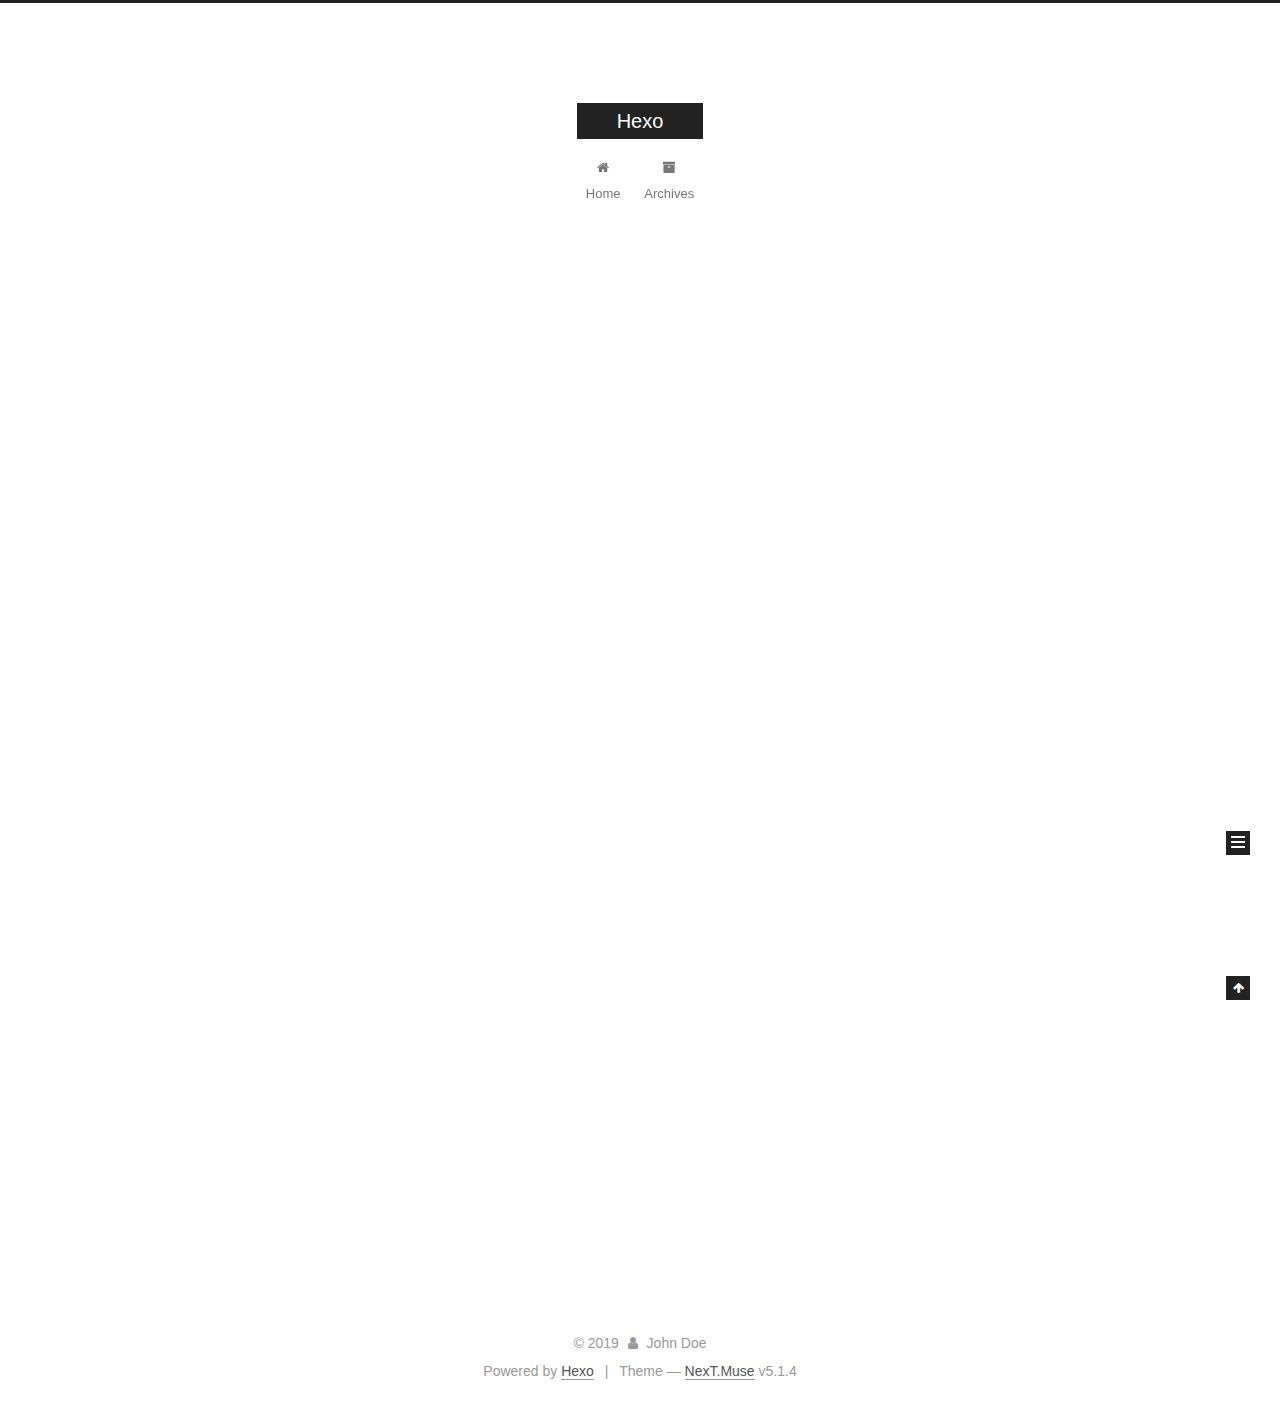
==== index.html @ f0acc781 "Site updated: 2019-09-25 20:48:24" ====
<!DOCTYPE html>



  


<html class="theme-next muse use-motion" lang="en">
<head><meta name="generator" content="Hexo 3.9.0">
  <meta charset="UTF-8">
<meta http-equiv="X-UA-Compatible" content="IE=edge">
<meta name="viewport" content="width=device-width, initial-scale=1, maximum-scale=1">
<meta name="theme-color" content="#222">









<meta http-equiv="Cache-Control" content="no-transform">
<meta http-equiv="Cache-Control" content="no-siteapp">
















  
  
  <link href="/lib/fancybox/source/jquery.fancybox.css?v=2.1.5" rel="stylesheet" type="text/css">







<link href="/lib/font-awesome/css/font-awesome.min.css?v=4.6.2" rel="stylesheet" type="text/css">

<link href="/css/main.css?v=5.1.4" rel="stylesheet" type="text/css">


  <link rel="apple-touch-icon" sizes="180x180" href="/images/apple-touch-icon-next.png?v=5.1.4">


  <link rel="icon" type="image/png" sizes="32x32" href="/images/favicon-32x32-next.png?v=5.1.4">


  <link rel="icon" type="image/png" sizes="16x16" href="/images/favicon-16x16-next.png?v=5.1.4">


  <link rel="mask-icon" href="/images/logo.svg?v=5.1.4" color="#222">





  <meta name="keywords" content="Hexo, NexT">










<meta property="og:type" content="website">
<meta property="og:title" content="Hexo">
<meta property="og:url" content="http://yoursite.com/index.html">
<meta property="og:site_name" content="Hexo">
<meta property="og:locale" content="en">
<meta name="twitter:card" content="summary">
<meta name="twitter:title" content="Hexo">



<script type="text/javascript" id="hexo.configurations">
  var NexT = window.NexT || {};
  var CONFIG = {
    root: '/',
    scheme: 'Muse',
    version: '5.1.4',
    sidebar: {"position":"left","display":"post","offset":12,"b2t":false,"scrollpercent":false,"onmobile":false},
    fancybox: true,
    tabs: true,
    motion: {"enable":true,"async":false,"transition":{"post_block":"fadeIn","post_header":"slideDownIn","post_body":"slideDownIn","coll_header":"slideLeftIn","sidebar":"slideUpIn"}},
    duoshuo: {
      userId: '0',
      author: 'Author'
    },
    algolia: {
      applicationID: '',
      apiKey: '',
      indexName: '',
      hits: {"per_page":10},
      labels: {"input_placeholder":"Search for Posts","hits_empty":"We didn't find any results for the search: ${query}","hits_stats":"${hits} results found in ${time} ms"}
    }
  };
</script>



  <link rel="canonical" href="http://yoursite.com/">





  <title>Hexo</title>
  








</head>

<body itemscope itemtype="http://schema.org/WebPage" lang="en">

  
  
    
  

  <div class="container sidebar-position-left 
  page-home">
    <div class="headband"></div>

    <header id="header" class="header" itemscope itemtype="http://schema.org/WPHeader">
      <div class="header-inner"><div class="site-brand-wrapper">
  <div class="site-meta ">
    

    <div class="custom-logo-site-title">
      <a href="/" class="brand" rel="start">
        <span class="logo-line-before"><i></i></span>
        <span class="site-title">Hexo</span>
        <span class="logo-line-after"><i></i></span>
      </a>
    </div>
      
        <p class="site-subtitle"></p>
      
  </div>

  <div class="site-nav-toggle">
    <button>
      <span class="btn-bar"></span>
      <span class="btn-bar"></span>
      <span class="btn-bar"></span>
    </button>
  </div>
</div>

<nav class="site-nav">
  

  
    <ul id="menu" class="menu">
      
        
        <li class="menu-item menu-item-home">
          <a href="/" rel="section">
            
              <i class="menu-item-icon fa fa-fw fa-home"></i> <br>
            
            Home
          </a>
        </li>
      
        
        <li class="menu-item menu-item-archives">
          <a href="/archives/" rel="section">
            
              <i class="menu-item-icon fa fa-fw fa-archive"></i> <br>
            
            Archives
          </a>
        </li>
      

      
    </ul>
  

  
</nav>



 </div>
    </header>

    <main id="main" class="main">
      <div class="main-inner">
        <div class="content-wrap">
          <div id="content" class="content">
            
  <section id="posts" class="posts-expand">
    
      

  

  
  
  

  <article class="post post-type-normal" itemscope itemtype="http://schema.org/Article">
  
  
  
  <div class="post-block">
    <link itemprop="mainEntityOfPage" href="http://yoursite.com/2019/09/25/hello-world/">

    <span hidden itemprop="author" itemscope itemtype="http://schema.org/Person">
      <meta itemprop="name" content="John Doe">
      <meta itemprop="description" content>
      <meta itemprop="image" content="/images/avatar.gif">
    </span>

    <span hidden itemprop="publisher" itemscope itemtype="http://schema.org/Organization">
      <meta itemprop="name" content="Hexo">
    </span>

    
      <header class="post-header">

        
        
          <h1 class="post-title" itemprop="name headline">
                
                <a class="post-title-link" href="/2019/09/25/hello-world/" itemprop="url">Hello World</a></h1>
        

        <div class="post-meta">
          <span class="post-time">
            
              <span class="post-meta-item-icon">
                <i class="fa fa-calendar-o"></i>
              </span>
              
                <span class="post-meta-item-text">Posted on</span>
              
              <time title="Post created" itemprop="dateCreated datePublished" datetime="2019-09-25T20:34:51+08:00">
                2019-09-25
              </time>
            

            

            
          </span>

          

          
            
          

          
          

          

          

          

        </div>
      </header>
    

    
    
    
    <div class="post-body" itemprop="articleBody">

      
      

      
        
          
            <p>Welcome to <a href="https://hexo.io/" target="_blank" rel="noopener">Hexo</a>! This is your very first post. Check <a href="https://hexo.io/docs/" target="_blank" rel="noopener">documentation</a> for more info. If you get any problems when using Hexo, you can find the answer in <a href="https://hexo.io/docs/troubleshooting.html" target="_blank" rel="noopener">troubleshooting</a> or you can ask me on <a href="https://github.com/hexojs/hexo/issues" target="_blank" rel="noopener">GitHub</a>.</p>
<h2 id="Quick-Start"><a href="#Quick-Start" class="headerlink" title="Quick Start"></a>Quick Start</h2><h3 id="Create-a-new-post"><a href="#Create-a-new-post" class="headerlink" title="Create a new post"></a>Create a new post</h3><figure class="highlight bash"><table><tr><td class="gutter"><pre><span class="line">1</span><br></pre></td><td class="code"><pre><span class="line">$ hexo new <span class="string">"My New Post"</span></span><br></pre></td></tr></table></figure>

<p>More info: <a href="https://hexo.io/docs/writing.html" target="_blank" rel="noopener">Writing</a></p>
<h3 id="Run-server"><a href="#Run-server" class="headerlink" title="Run server"></a>Run server</h3><figure class="highlight bash"><table><tr><td class="gutter"><pre><span class="line">1</span><br></pre></td><td class="code"><pre><span class="line">$ hexo server</span><br></pre></td></tr></table></figure>

<p>More info: <a href="https://hexo.io/docs/server.html" target="_blank" rel="noopener">Server</a></p>
<h3 id="Generate-static-files"><a href="#Generate-static-files" class="headerlink" title="Generate static files"></a>Generate static files</h3><figure class="highlight bash"><table><tr><td class="gutter"><pre><span class="line">1</span><br></pre></td><td class="code"><pre><span class="line">$ hexo generate</span><br></pre></td></tr></table></figure>

<p>More info: <a href="https://hexo.io/docs/generating.html" target="_blank" rel="noopener">Generating</a></p>
<h3 id="Deploy-to-remote-sites"><a href="#Deploy-to-remote-sites" class="headerlink" title="Deploy to remote sites"></a>Deploy to remote sites</h3><figure class="highlight bash"><table><tr><td class="gutter"><pre><span class="line">1</span><br></pre></td><td class="code"><pre><span class="line">$ hexo deploy</span><br></pre></td></tr></table></figure>

<p>More info: <a href="https://hexo.io/docs/deployment.html" target="_blank" rel="noopener">Deployment</a></p>

          
        
      
    </div>
    
    
    

    

    

    

    <footer class="post-footer">
      

      

      

      
      
        <div class="post-eof"></div>
      
    </footer>
  </div>
  
  
  
  </article>


    
  </section>

  


          </div>
          


          

        </div>
        
          
  
  <div class="sidebar-toggle">
    <div class="sidebar-toggle-line-wrap">
      <span class="sidebar-toggle-line sidebar-toggle-line-first"></span>
      <span class="sidebar-toggle-line sidebar-toggle-line-middle"></span>
      <span class="sidebar-toggle-line sidebar-toggle-line-last"></span>
    </div>
  </div>

  <aside id="sidebar" class="sidebar">
    
    <div class="sidebar-inner">

      

      

      <section class="site-overview-wrap sidebar-panel sidebar-panel-active">
        <div class="site-overview">
          <div class="site-author motion-element" itemprop="author" itemscope itemtype="http://schema.org/Person">
            
              <p class="site-author-name" itemprop="name">John Doe</p>
              <p class="site-description motion-element" itemprop="description"></p>
          </div>

          <nav class="site-state motion-element">

            
              <div class="site-state-item site-state-posts">
              
                <a href="/archives/">
              
                  <span class="site-state-item-count">1</span>
                  <span class="site-state-item-name">posts</span>
                </a>
              </div>
            

            

            

          </nav>

          

          

          
          

          
          

          

        </div>
      </section>

      

      

    </div>
  </aside>


        
      </div>
    </main>

    <footer id="footer" class="footer">
      <div class="footer-inner">
        <div class="copyright">&copy; <span itemprop="copyrightYear">2019</span>
  <span class="with-love">
    <i class="fa fa-user"></i>
  </span>
  <span class="author" itemprop="copyrightHolder">John Doe</span>

  
</div>


  <div class="powered-by">Powered by <a class="theme-link" target="_blank" href="https://hexo.io">Hexo</a></div>



  <span class="post-meta-divider">|</span>



  <div class="theme-info">Theme &mdash; <a class="theme-link" target="_blank" href="https://github.com/iissnan/hexo-theme-next">NexT.Muse</a> v5.1.4</div>




        







        
      </div>
    </footer>

    
      <div class="back-to-top">
        <i class="fa fa-arrow-up"></i>
        
      </div>
    

    

  </div>

  

<script type="text/javascript">
  if (Object.prototype.toString.call(window.Promise) !== '[object Function]') {
    window.Promise = null;
  }
</script>









  












  
  
    <script type="text/javascript" src="/lib/jquery/index.js?v=2.1.3"></script>
  

  
  
    <script type="text/javascript" src="/lib/fastclick/lib/fastclick.min.js?v=1.0.6"></script>
  

  
  
    <script type="text/javascript" src="/lib/jquery_lazyload/jquery.lazyload.js?v=1.9.7"></script>
  

  
  
    <script type="text/javascript" src="/lib/velocity/velocity.min.js?v=1.2.1"></script>
  

  
  
    <script type="text/javascript" src="/lib/velocity/velocity.ui.min.js?v=1.2.1"></script>
  

  
  
    <script type="text/javascript" src="/lib/fancybox/source/jquery.fancybox.pack.js?v=2.1.5"></script>
  


  


  <script type="text/javascript" src="/js/src/utils.js?v=5.1.4"></script>

  <script type="text/javascript" src="/js/src/motion.js?v=5.1.4"></script>



  
  

  

  


  <script type="text/javascript" src="/js/src/bootstrap.js?v=5.1.4"></script>



  


  




	





  





  












  





  

  

  

  
  

  

  

  

</body>
</html>
---- css/main.css ----
/* normalize.css v3.0.2 | MIT License | git.io/normalize */
html {
  font-family: sans-serif; /* 1 */
  -ms-text-size-adjust: 100%; /* 2 */
  -webkit-text-size-adjust: 100%; /* 2 */
}
body {
  margin: 0;
}
article,
aside,
details,
figcaption,
figure,
footer,
header,
hgroup,
main,
menu,
nav,
section,
summary {
  display: block;
}
audio,
canvas,
progress,
video {
  display: inline-block; /* 1 */
  vertical-align: baseline; /* 2 */
}
audio:not([controls]) {
  display: none;
  height: 0;
}
[hidden],
template {
  display: none;
}
a {
  background-color: transparent;
}
a:active,
a:hover {
  outline: 0;
}
abbr[title] {
  border-bottom: 1px dotted;
}
b,
strong {
  font-weight: bold;
}
dfn {
  font-style: italic;
}
h1 {
  font-size: 2em;
  margin: 0.67em 0;
}
mark {
  background: #ff0;
  color: #000;
}
small {
  font-size: 80%;
}
sub,
sup {
  font-size: 75%;
  line-height: 0;
  position: relative;
  vertical-align: baseline;
}
sup {
  top: -0.5em;
}
sub {
  bottom: -0.25em;
}
img {
  border: 0;
}
svg:not(:root) {
  overflow: hidden;
}
figure {
  margin: 1em 40px;
}
hr {
  -moz-box-sizing: content-box;
  box-sizing: content-box;
  height: 0;
}
pre {
  overflow: auto;
}
code,
kbd,
pre,
samp {
  font-family: monospace, monospace;
  font-size: 1em;
}
button,
input,
optgroup,
select,
textarea {
  color: inherit; /* 1 */
  font: inherit; /* 2 */
  margin: 0; /* 3 */
}
button {
  overflow: visible;
}
button,
select {
  text-transform: none;
}
button,
html input[type="button"],
input[type="reset"],
input[type="submit"] {
  -webkit-appearance: button; /* 2 */
  cursor: pointer; /* 3 */
}
button[disabled],
html input[disabled] {
  cursor: default;
}
button::-moz-focus-inner,
input::-moz-focus-inner {
  border: 0;
  padding: 0;
}
input {
  line-height: normal;
}
input[type="checkbox"],
input[type="radio"] {
  box-sizing: border-box; /* 1 */
  padding: 0; /* 2 */
}
input[type="number"]::-webkit-inner-spin-button,
input[type="number"]::-webkit-outer-spin-button {
  height: auto;
}
input[type="search"] {
  -webkit-appearance: textfield; /* 1 */
  -moz-box-sizing: content-box;
  -webkit-box-sizing: content-box; /* 2 */
  box-sizing: content-box;
}
input[type="search"]::-webkit-search-cancel-button,
input[type="search"]::-webkit-search-decoration {
  -webkit-appearance: none;
}
fieldset {
  border: 1px solid #c0c0c0;
  margin: 0 2px;
  padding: 0.35em 0.625em 0.75em;
}
legend {
  border: 0; /* 1 */
  padding: 0; /* 2 */
}
textarea {
  overflow: auto;
}
optgroup {
  font-weight: bold;
}
table {
  border-collapse: collapse;
  border-spacing: 0;
}
td,
th {
  padding: 0;
}
::selection {
  background: #262a30;
  color: #fff;
}
body {
  position: relative;
  font-family: 'Lato', "PingFang SC", "Microsoft YaHei", sans-serif;
  font-size: 14px;
  line-height: 2;
  color: #555;
  background: #fff;
}
@media (max-width: 767px) {
  body {
    padding-right: 0 !important;
  }
}
@media (min-width: 768px) and (max-width: 991px) {
  body {
    padding-right: 0 !important;
  }
}
@media (min-width: 1600px) {
  body {
    font-size: 16px;
  }
}
h1,
h2,
h3,
h4,
h5,
h6 {
  margin: 0;
  padding: 0;
  font-weight: bold;
  line-height: 1.5;
  font-family: 'Lato', "PingFang SC", "Microsoft YaHei", sans-serif;
}
h2,
h3,
h4,
h5,
h6 {
  margin: 20px 0 15px;
}
h1 {
  font-size: 22px;
}
@media (max-width: 767px) {
  h1 {
    font-size: 18px;
  }
}
h2 {
  font-size: 20px;
}
@media (max-width: 767px) {
  h2 {
    font-size: 16px;
  }
}
h3 {
  font-size: 18px;
}
@media (max-width: 767px) {
  h3 {
    font-size: 14px;
  }
}
h4 {
  font-size: 16px;
}
@media (max-width: 767px) {
  h4 {
    font-size: 12px;
  }
}
h5 {
  font-size: 14px;
}
@media (max-width: 767px) {
  h5 {
    font-size: 10px;
  }
}
h6 {
  font-size: 12px;
}
@media (max-width: 767px) {
  h6 {
    font-size: 8px;
  }
}
p {
  margin: 0 0 20px 0;
}
a {
  color: #555;
  text-decoration: none;
  outline: none;
  border-bottom: 1px solid #999;
  word-wrap: break-word;
}
a:hover {
  color: #222;
  border-bottom-color: #222;
}
blockquote {
  margin: 0;
  padding: 0;
}
img {
  display: block;
  margin: auto;
  max-width: 100%;
  height: auto;
}
hr {
  margin: 40px 0;
  height: 3px;
  border: none;
  background-color: #ddd;
  background-image: repeating-linear-gradient(-45deg, #fff, #fff 4px, transparent 4px, transparent 8px);
}
blockquote {
  padding: 0 15px;
  color: #666;
  border-left: 4px solid #ddd;
}
blockquote cite::before {
  content: "-";
  padding: 0 5px;
}
dt {
  font-weight: 700;
}
dd {
  margin: 0;
  padding: 0;
}
kbd {
  border: 1px solid #ccc;
  border-radius: 0.2em;
  box-shadow: 0.1em 0.1em 0.2em rgba(0,0,0,0.1);
  background-color: #f9f9f9;
  font-family: inherit;
  background-image: -webkit-linear-gradient(top, #eee, #fff, #eee);
  padding: 0.1em 0.3em;
  white-space: nowrap;
}
.text-left {
  text-align: left;
}
.text-center {
  text-align: center;
}
.text-right {
  text-align: right;
}
.text-justify {
  text-align: justify;
}
.text-nowrap {
  white-space: nowrap;
}
.text-lowercase {
  text-transform: lowercase;
}
.text-uppercase {
  text-transform: uppercase;
}
.text-capitalize {
  text-transform: capitalize;
}
.center-block {
  display: block;
  margin-left: auto;
  margin-right: auto;
}
.clearfix:before,
.clearfix:after {
  content: " ";
  display: table;
}
.clearfix:after {
  clear: both;
}
.pullquote {
  width: 45%;
}
.pullquote.left {
  float: left;
  margin-left: 5px;
  margin-right: 10px;
}
.pullquote.right {
  float: right;
  margin-left: 10px;
  margin-right: 5px;
}
.affix.affix.affix {
  position: fixed;
}
.translation {
  margin-top: -20px;
  font-size: 14px;
  color: #999;
}
.scrollbar-measure {
  width: 100px;
  height: 100px;
  overflow: scroll;
  position: absolute;
  top: -9999px;
}
.use-motion .motion-element {
  opacity: 0;
}
table {
  margin: 20px 0;
  width: 100%;
  border-collapse: collapse;
  border-spacing: 0;
  border: 1px solid #ddd;
  font-size: 14px;
  table-layout: fixed;
  word-wrap: break-all;
}
table>tbody>tr:nth-of-type(odd) {
  background-color: #f9f9f9;
}
table>tbody>tr:hover {
  background-color: #f5f5f5;
}
caption,
th,
td {
  padding: 8px;
  text-align: left;
  vertical-align: middle;
  font-weight: normal;
}
th,
td {
  border-bottom: 3px solid #ddd;
  border-right: 1px solid #eee;
}
th {
  padding-bottom: 10px;
  font-weight: 700;
}
td {
  border-bottom-width: 1px;
}
html,
body {
  height: 100%;
}
.container {
  position: relative;
  min-height: 100%;
}
.header-inner {
  margin: 0 auto;
  padding: 100px 0 70px;
  width: 700px;
}
@media (min-width: 1600px) {
  .container .header-inner {
    width: 900px;
  }
}
.main {
  padding-bottom: 150px;
}
.main-inner {
  margin: 0 auto;
  width: 700px;
}
@media (min-width: 1600px) {
  .container .main-inner {
    width: 900px;
  }
}
.footer {
  position: absolute;
  left: 0;
  bottom: 0;
  width: 100%;
  min-height: 50px;
}
.footer-inner {
  box-sizing: border-box;
  margin: 20px auto;
  width: 700px;
}
@media (min-width: 1600px) {
  .container .footer-inner {
    width: 900px;
  }
}
pre,
.highlight {
  overflow: auto;
  margin: 20px 0;
  padding: 0;
  font-size: 13px;
  color: #4d4d4c;
  background: #f7f7f7;
  line-height: 1.6;
}
pre,
code {
  font-family: consolas, Menlo, "PingFang SC", "Microsoft YaHei", monospace;
}
code {
  padding: 2px 4px;
  word-wrap: break-word;
  color: #555;
  background: #eee;
  border-radius: 3px;
  font-size: 13px;
}
pre {
  padding: 10px;
}
pre code {
  padding: 0;
  color: #4d4d4c;
  background: none;
  text-shadow: none;
}
.highlight {
  border-radius: 1px;
}
.highlight pre {
  border: none;
  margin: 0;
  padding: 10px 0;
}
.highlight table {
  margin: 0;
  width: auto;
  border: none;
}
.highlight td {
  border: none;
  padding: 0;
}
.highlight figcaption {
  font-size: 1em;
  color: #4d4d4c;
  line-height: 1em;
  margin-bottom: 1em;
}
.highlight figcaption:before,
.highlight figcaption:after {
  content: " ";
  display: table;
}
.highlight figcaption:after {
  clear: both;
}
.highlight figcaption a {
  float: right;
  color: #4d4d4c;
}
.highlight figcaption a:hover {
  border-bottom-color: #4d4d4c;
}
.highlight .gutter pre {
  padding-left: 10px;
  padding-right: 10px;
  color: #869194;
  text-align: right;
  background-color: #eff2f3;
}
.highlight .code pre {
  width: 100%;
  padding-left: 10px;
  padding-right: 10px;
  background-color: #f7f7f7;
}
.highlight .line {
  height: 20px;
}
.gutter {
  -webkit-user-select: none;
  -moz-user-select: none;
  -ms-user-select: none;
  user-select: none;
}
.gist table {
  width: auto;
}
.gist table td {
  border: none;
}
pre .deletion {
  background: #fdd;
}
pre .addition {
  background: #dfd;
}
pre .meta {
  color: #8959a8;
}
pre .comment {
  color: #8e908c;
}
pre .variable,
pre .attribute,
pre .tag,
pre .regexp,
pre .ruby .constant,
pre .xml .tag .title,
pre .xml .pi,
pre .xml .doctype,
pre .html .doctype,
pre .css .id,
pre .css .class,
pre .css .pseudo {
  color: #c82829;
}
pre .number,
pre .preprocessor,
pre .built_in,
pre .literal,
pre .params,
pre .constant,
pre .command {
  color: #f5871f;
}
pre .ruby .class .title,
pre .css .rules .attribute,
pre .string,
pre .value,
pre .inheritance,
pre .header,
pre .ruby .symbol,
pre .xml .cdata,
pre .special,
pre .number,
pre .formula {
  color: #718c00;
}
pre .title,
pre .css .hexcolor {
  color: #3e999f;
}
pre .function,
pre .python .decorator,
pre .python .title,
pre .ruby .function .title,
pre .ruby .title .keyword,
pre .perl .sub,
pre .javascript .title,
pre .coffeescript .title {
  color: #4271ae;
}
pre .keyword,
pre .javascript .function {
  color: #8959a8;
}
.full-image.full-image.full-image.full-image {
  border: none;
  max-width: 100%;
  width: auto;
  margin: 20px auto 25px;
}
@media (min-width: 992px) {
  .full-image.full-image.full-image.full-image {
    max-width: none;
    width: 110%;
    margin: 25px -5%;
  }
}
.blockquote-center,
.page-home .post-type-quote blockquote,
.page-post-detail .post-type-quote blockquote {
  position: relative;
  margin: 40px 0;
  padding: 0;
  border-left: none;
  text-align: center;
}
.blockquote-center::before,
.page-home .post-type-quote blockquote::before,
.page-post-detail .post-type-quote blockquote::before,
.blockquote-center::after,
.page-home .post-type-quote blockquote::after,
.page-post-detail .post-type-quote blockquote::after {
  position: absolute;
  content: ' ';
  display: block;
  width: 100%;
  height: 24px;
  opacity: 0.2;
  background-repeat: no-repeat;
  background-position: 0 -6px;
  background-size: 22px 22px;
}
.blockquote-center::before,
.page-home .post-type-quote blockquote::before,
.page-post-detail .post-type-quote blockquote::before {
  top: -20px;
  background-image: url("../images/quote-l.svg");
  border-top: 1px solid #ccc;
}
.blockquote-center::after,
.page-home .post-type-quote blockquote::after,
.page-post-detail .post-type-quote blockquote::after {
  bottom: -20px;
  background-image: url("../images/quote-r.svg");
  border-bottom: 1px solid #ccc;
  background-position: 100% 8px;
}
.blockquote-center p,
.page-home .post-type-quote blockquote p,
.page-post-detail .post-type-quote blockquote p,
.blockquote-center div,
.page-home .post-type-quote blockquote div,
.page-post-detail .post-type-quote blockquote div {
  text-align: center;
}
.post .post-body .group-picture img {
  box-sizing: border-box;
  padding: 0 3px;
  border: none;
}
.post .group-picture-row {
  overflow: hidden;
  margin-top: 6px;
}
.post .group-picture-row:first-child {
  margin-top: 0;
}
.post .group-picture-column {
  float: left;
}
.page-post-detail .post-body .group-picture-column {
  float: none;
  margin-top: 10px;
  width: auto !important;
}
.page-post-detail .post-body .group-picture-column img {
  margin: 0 auto;
}
.page-archive .group-picture-container {
  overflow: hidden;
}
.page-archive .group-picture-row {
  float: left;
}
.page-archive .group-picture-row:first-child {
  margin-top: 6px;
}
.page-archive .group-picture-column {
  max-width: 150px;
  max-height: 150px;
}
.post-body .note {
  position: relative;
  padding: 15px;
  margin-bottom: 20px;
  border: 1px solid #eee;
  border-left-width: 5px;
  border-radius: 3px;
}
.post-body .note h2,
.post-body .note h3,
.post-body .note h4,
.post-body .note h5,
.post-body .note h6 {
  margin-top: 0;
  margin-bottom: 0;
  border-bottom: initial;
  padding-top: 0 !important;
}
.post-body .note p:first-child,
.post-body .note ul:first-child,
.post-body .note ol:first-child,
.post-body .note table:first-child,
.post-body .note pre:first-child,
.post-body .note blockquote:first-child {
  margin-top: 0;
}
.post-body .note p:last-child,
.post-body .note ul:last-child,
.post-body .note ol:last-child,
.post-body .note table:last-child,
.post-body .note pre:last-child,
.post-body .note blockquote:last-child {
  margin-bottom: 0;
}
.post-body .note.default {
  border-left-color: #777;
}
.post-body .note.default h2,
.post-body .note.default h3,
.post-body .note.default h4,
.post-body .note.default h5,
.post-body .note.default h6 {
  color: #777;
}
.post-body .note.primary {
  border-left-color: #6f42c1;
}
.post-body .note.primary h2,
.post-body .note.primary h3,
.post-body .note.primary h4,
.post-body .note.primary h5,
.post-body .note.primary h6 {
  color: #6f42c1;
}
.post-body .note.info {
  border-left-color: #428bca;
}
.post-body .note.info h2,
.post-body .note.info h3,
.post-body .note.info h4,
.post-body .note.info h5,
.post-body .note.info h6 {
  color: #428bca;
}
.post-body .note.success {
  border-left-color: #5cb85c;
}
.post-body .note.success h2,
.post-body .note.success h3,
.post-body .note.success h4,
.post-body .note.success h5,
.post-body .note.success h6 {
  color: #5cb85c;
}
.post-body .note.warning {
  border-left-color: #f0ad4e;
}
.post-body .note.warning h2,
.post-body .note.warning h3,
.post-body .note.warning h4,
.post-body .note.warning h5,
.post-body .note.warning h6 {
  color: #f0ad4e;
}
.post-body .note.danger {
  border-left-color: #d9534f;
}
.post-body .note.danger h2,
.post-body .note.danger h3,
.post-body .note.danger h4,
.post-body .note.danger h5,
.post-body .note.danger h6 {
  color: #d9534f;
}
.post-body .label {
  display: inline;
  padding: 0 2px;
  white-space: nowrap;
}
.post-body .label.default {
  background-color: #f0f0f0;
}
.post-body .label.primary {
  background-color: #efe6f7;
}
.post-body .label.info {
  background-color: #e5f2f8;
}
.post-body .label.success {
  background-color: #e7f4e9;
}
.post-body .label.warning {
  background-color: #fcf6e1;
}
.post-body .label.danger {
  background-color: #fae8eb;
}
.post-body .tabs {
  position: relative;
  display: block;
  margin-bottom: 20px;
  padding-top: 10px;
}
.post-body .tabs ul.nav-tabs {
  margin: 0;
  padding: 0;
  display: flex;
  margin-bottom: -1px;
}
@media (max-width: 413px) {
  .post-body .tabs ul.nav-tabs {
    display: block;
    margin-bottom: 5px;
  }
}
.post-body .tabs ul.nav-tabs li.tab {
  list-style-type: none !important;
  margin: 0 0.25em 0 0;
  border-top: 3px solid transparent;
  border-left: 1px solid transparent;
  border-right: 1px solid transparent;
}
@media (max-width: 413px) {
  .post-body .tabs ul.nav-tabs li.tab {
    margin: initial;
    border-top: 1px solid transparent;
    border-left: 3px solid transparent;
    border-right: 1px solid transparent;
    border-bottom: 1px solid transparent;
  }
}
.post-body .tabs ul.nav-tabs li.tab a {
  outline: 0;
  border-bottom: initial;
  display: block;
  line-height: 1.8em;
  padding: 0.25em 0.75em;
  transition-duration: 0.2s;
  transition-timing-function: ease-out;
  transition-delay: 0s;
}
.post-body .tabs ul.nav-tabs li.tab a i {
  width: 1.285714285714286em;
}
.post-body .tabs ul.nav-tabs li.tab.active {
  border-top: 3px solid #fc6423;
  border-left: 1px solid #ddd;
  border-right: 1px solid #ddd;
  background-color: #fff;
}
@media (max-width: 413px) {
  .post-body .tabs ul.nav-tabs li.tab.active {
    border-top: 1px solid #ddd;
    border-left: 3px solid #fc6423;
    border-right: 1px solid #ddd;
    border-bottom: 1px solid #ddd;
  }
}
.post-body .tabs ul.nav-tabs li.tab.active a {
  cursor: default;
  color: #555;
}
.post-body .tabs .tab-content {
  background-color: #fff;
}
.post-body .tabs .tab-content .tab-pane {
  border: 1px solid #ddd;
  padding: 20px 20px 0 20px;
}
.post-body .tabs .tab-content .tab-pane:not(.active) {
  display: none !important;
}
.post-body .tabs .tab-content .tab-pane.active {
  display: block !important;
}
.btn {
  display: inline-block;
  padding: 0 20px;
  font-size: 14px;
  color: #fff;
  background: #222;
  border: 2px solid #222;
  text-decoration: none;
  border-radius: 0;
  transition-property: background-color;
  transition-duration: 0.2s;
  transition-timing-function: ease-in-out;
  transition-delay: 0s;
  line-height: 2;
}
.btn:hover {
  border-color: #222;
  color: #222;
  background: #fff;
}
.btn +.btn {
  margin: 0 0 8px 8px;
}
.btn .fa-fw {
  width: 1.285714285714286em;
  text-align: left;
}
.btn-bar {
  display: block;
  width: 22px;
  height: 2px;
  background: #555;
  border-radius: 1px;
}
.btn-bar+.btn-bar {
  margin-top: 4px;
}
.pagination {
  margin: 120px 0 40px;
  text-align: center;
  border-top: 1px solid #eee;
}
.page-number-basic,
.pagination .prev,
.pagination .next,
.pagination .page-number,
.pagination .space {
  display: inline-block;
  position: relative;
  top: -1px;
  margin: 0 10px;
  padding: 0 11px;
}
@media (max-width: 767px) {
  .page-number-basic,
  .pagination .prev,
  .pagination .next,
  .pagination .page-number,
  .pagination .space {
    margin: 0 5px;
  }
}
.pagination .prev,
.pagination .next,
.pagination .page-number {
  border-bottom: 0;
  border-top: 1px solid #eee;
  transition-property: border-color;
  transition-duration: 0.2s;
  transition-timing-function: ease-in-out;
  transition-delay: 0s;
}
.pagination .prev:hover,
.pagination .next:hover,
.pagination .page-number:hover {
  border-top-color: #222;
}
.pagination .space {
  padding: 0;
  margin: 0;
}
.pagination .prev {
  margin-left: 0;
}
.pagination .next {
  margin-right: 0;
}
.pagination .page-number.current {
  color: #fff;
  background: #ccc;
  border-top-color: #ccc;
}
@media (max-width: 767px) {
  .pagination {
    border-top: none;
  }
  .pagination .prev,
  .pagination .next,
  .pagination .page-number {
    margin-bottom: 10px;
    border-top: 0;
    border-bottom: 1px solid #eee;
    padding: 0 10px;
  }
  .pagination .prev:hover,
  .pagination .next:hover,
  .pagination .page-number:hover {
    border-bottom-color: #222;
  }
}
.comments {
  margin: 60px 20px 0;
}
.tag-cloud {
  text-align: center;
}
.tag-cloud a {
  display: inline-block;
  margin: 10px;
}
.back-to-top {
  box-sizing: border-box;
  position: fixed;
  bottom: -100px;
  right: 30px;
  z-index: 1050;
  padding: 0 6px;
  width: 24px;
  background: #222;
  font-size: 12px;
  opacity: 1;
  color: #fff;
  cursor: pointer;
  text-align: center;
  -webkit-transform: translateZ(0);
  transition-property: bottom;
  transition-duration: 0.2s;
  transition-timing-function: ease-in-out;
  transition-delay: 0s;
}
@media (min-width: 768px) and (max-width: 991px) {
  .back-to-top {
    display: none !important;
  }
}
@media (max-width: 767px) {
  .back-to-top {
    display: none !important;
  }
}
.back-to-top.back-to-top-on {
  bottom: 19px;
}
.header {
  background: transparent;
}
.header-inner {
  position: relative;
}
.headband {
  height: 3px;
  background: #222;
}
.site-meta {
  margin: 0;
  text-align: center;
}
@media (max-width: 767px) {
  .site-meta {
    text-align: center;
  }
}
.brand {
  position: relative;
  display: inline-block;
  padding: 0 40px;
  color: #fff;
  background: #222;
  border-bottom: none;
}
.brand:hover {
  color: #fff;
}
.logo {
  display: inline-block;
  margin-right: 5px;
  line-height: 36px;
  vertical-align: top;
}
.site-title {
  display: inline-block;
  vertical-align: top;
  line-height: 36px;
  font-size: 20px;
  font-weight: normal;
  font-family: 'Lato', "PingFang SC", "Microsoft YaHei", sans-serif;
}
.site-subtitle {
  margin-top: 10px;
  font-size: 13px;
  color: #999;
}
.use-motion .brand {
  opacity: 0;
}
.use-motion .logo,
.use-motion .site-title,
.use-motion .site-subtitle {
  opacity: 0;
  position: relative;
  top: -10px;
}
.site-nav-toggle {
  display: none;
  position: absolute;
  top: 10px;
  left: 10px;
}
@media (max-width: 767px) {
  .site-nav-toggle {
    display: block;
  }
}
.site-nav-toggle button {
  margin-top: 2px;
  padding: 9px 10px;
  background: transparent;
  border: none;
}
@media (max-width: 767px) {
  .site-nav {
    display: none;
    margin: 0 -10px;
    padding: 0 10px;
    clear: both;
    border-top: 1px solid #ddd;
  }
}
@media (min-width: 768px) and (max-width: 991px) {
  .site-nav {
    display: block !important;
  }
}
@media (min-width: 992px) {
  .site-nav {
    display: block !important;
  }
}
.menu {
  margin-top: 20px;
  padding-left: 0;
  text-align: center;
}
.menu .menu-item {
  display: inline-block;
  margin: 0 10px;
  list-style: none;
}
@media screen and (max-width: 767px) {
  .menu .menu-item {
    margin-top: 10px;
  }
}
.menu .menu-item a {
  display: block;
  font-size: 13px;
  line-height: inherit;
  border-bottom: 1px solid transparent;
  transition-property: border-color;
  transition-duration: 0.2s;
  transition-timing-function: ease-in-out;
  transition-delay: 0s;
}
.menu .menu-item a:hover {
  border-bottom-color: #222;
}
.menu .menu-item .fa {
  margin-right: 5px;
}
.use-motion .menu-item {
  opacity: 0;
}
.post-body {
  font-family: 'Lato', "PingFang SC", "Microsoft YaHei", sans-serif;
}
@media (max-width: 767px) {
  .post-body {
    word-break: break-word;
  }
}
.post-body .fancybox img {
  display: block !important;
  margin: 0 auto;
  cursor: pointer;
  cursor: zoom-in;
  cursor: -webkit-zoom-in;
}
.post-body .image-caption,
.post-body .figure .caption {
  margin: -20px auto 15px;
  text-align: center;
  font-size: 14px;
  color: #999;
  font-weight: bold;
  line-height: 1;
}
.post-sticky-flag {
  display: inline-block;
  font-size: 16px;
  -ms-transform: rotate(30deg);
  -webkit-transform: rotate(30deg);
  -moz-transform: rotate(30deg);
  -ms-transform: rotate(30deg);
  -o-transform: rotate(30deg);
  transform: rotate(30deg);
}
.use-motion .post-block,
.use-motion .pagination,
.use-motion .comments {
  opacity: 0;
}
.use-motion .post-header {
  opacity: 0;
}
.use-motion .post-body {
  opacity: 0;
}
.use-motion .collection-title {
  opacity: 0;
}
.posts-expand {
  padding-top: 40px;
}
@media (max-width: 767px) {
  .posts-expand {
    margin: 0 20px;
  }
  .post-body pre .gutter pre {
    padding-right: 10px;
  }
  .post-body .highlight {
    margin-left: 0px;
    margin-right: 0px;
    padding: 0;
  }
  .post-body .highlight .gutter pre {
    padding-right: 10px;
  }
}
@media (min-width: 992px) {
  .posts-expand .post-body {
    text-align: justify;
  }
}
.posts-expand .post-body h2,
.posts-expand .post-body h3,
.posts-expand .post-body h4,
.posts-expand .post-body h5,
.posts-expand .post-body h6 {
  padding-top: 10px;
}
.posts-expand .post-body h2 .header-anchor,
.posts-expand .post-body h3 .header-anchor,
.posts-expand .post-body h4 .header-anchor,
.posts-expand .post-body h5 .header-anchor,
.posts-expand .post-body h6 .header-anchor {
  float: right;
  margin-left: 10px;
  color: #ccc;
  border-bottom-style: none;
  visibility: hidden;
}
.posts-expand .post-body h2 .header-anchor:hover,
.posts-expand .post-body h3 .header-anchor:hover,
.posts-expand .post-body h4 .header-anchor:hover,
.posts-expand .post-body h5 .header-anchor:hover,
.posts-expand .post-body h6 .header-anchor:hover {
  color: inherit;
}
.posts-expand .post-body h2:hover .header-anchor,
.posts-expand .post-body h3:hover .header-anchor,
.posts-expand .post-body h4:hover .header-anchor,
.posts-expand .post-body h5:hover .header-anchor,
.posts-expand .post-body h6:hover .header-anchor {
  visibility: visible;
}
.posts-expand .post-body ul li {
  list-style: circle;
}
.posts-expand .post-body img {
  box-sizing: border-box;
  margin: auto;
  padding: 3px;
  border: 1px solid #ddd;
}
.posts-expand .post-body .fancybox img {
  margin: 0 auto 25px;
}
@media (max-width: 767px) {
  .posts-collapse {
    margin: 0 20px;
  }
  .posts-collapse .post-title,
  .posts-collapse .post-meta {
    display: block;
    width: auto;
    text-align: left;
  }
}
.posts-collapse {
  position: relative;
  z-index: 1010;
  margin-left: 55px;
}
.posts-collapse::after {
  content: " ";
  position: absolute;
  top: 20px;
  left: 0;
  margin-left: -2px;
  width: 4px;
  height: 100%;
  background: #f5f5f5;
  z-index: -1;
}
@media (max-width: 767px) {
  .posts-collapse {
    margin: 0 20px;
  }
}
.posts-collapse .collection-title {
  position: relative;
  margin: 60px 0;
}
.posts-collapse .collection-title h1,
.posts-collapse .collection-title h2 {
  margin-left: 20px;
}
.posts-collapse .collection-title small {
  color: #bbb;
  margin-left: 5px;
}
.posts-collapse .collection-title::before {
  content: " ";
  position: absolute;
  left: 0;
  top: 50%;
  margin-left: -4px;
  margin-top: -4px;
  width: 8px;
  height: 8px;
  background: #bbb;
  border-radius: 50%;
}
.posts-collapse .post {
  margin: 30px 0;
}
.posts-collapse .post-header {
  position: relative;
  transition-duration: 0.2s;
  transition-timing-function: ease-in-out;
  transition-delay: 0s;
  transition-property: border;
  border-bottom: 1px dashed #ccc;
}
.posts-collapse .post-header::before {
  content: " ";
  position: absolute;
  left: 0;
  top: 12px;
  width: 6px;
  height: 6px;
  margin-left: -4px;
  background: #bbb;
  border-radius: 50%;
  border: 1px solid #fff;
  transition-duration: 0.2s;
  transition-timing-function: ease-in-out;
  transition-delay: 0s;
  transition-property: background;
}
.posts-collapse .post-header:hover {
  border-bottom-color: #666;
}
.posts-collapse .post-header:hover::before {
  background: #222;
}
.posts-collapse .post-meta {
  position: absolute;
  font-size: 12px;
  left: 20px;
  top: 5px;
}
.posts-collapse .post-comments-count {
  display: none;
}
.posts-collapse .post-title {
  margin-left: 60px;
  font-size: 16px;
  font-weight: normal;
  line-height: inherit;
}
.posts-collapse .post-title::after {
  margin-left: 3px;
  opacity: 0.6;
}
.posts-collapse .post-title a {
  color: #666;
  border-bottom: none;
}
.page-home .post-type-quote .post-header,
.page-post-detail .post-type-quote .post-header,
.page-home .post-type-quote .post-tags,
.page-post-detail .post-type-quote .post-tags {
  display: none;
}
.posts-expand .post-title {
  text-align: center;
  word-break: break-word;
  font-weight: 400;
}
.posts-expand .post-title-link {
  display: inline-block;
  position: relative;
  color: #555;
  border-bottom: none;
  line-height: 1.2;
  vertical-align: top;
}
.posts-expand .post-title-link::before {
  content: "";
  position: absolute;
  width: 100%;
  height: 2px;
  bottom: 0;
  left: 0;
  background-color: #000;
  visibility: hidden;
  -webkit-transform: scaleX(0);
  -moz-transform: scaleX(0);
  -ms-transform: scaleX(0);
  -o-transform: scaleX(0);
  transform: scaleX(0);
  transition-duration: 0.2s;
  transition-timing-function: ease-in-out;
  transition-delay: 0s;
}
.posts-expand .post-title-link:hover::before {
  visibility: visible;
  -webkit-transform: scaleX(1);
  -moz-transform: scaleX(1);
  -ms-transform: scaleX(1);
  -o-transform: scaleX(1);
  transform: scaleX(1);
}
.posts-expand .post-title-link .fa {
  font-size: 16px;
}
.posts-expand .post-meta {
  margin: 3px 0 60px 0;
  color: #999;
  font-family: 'Lato', "PingFang SC", "Microsoft YaHei", sans-serif;
  font-size: 12px;
  text-align: center;
}
.posts-expand .post-meta .post-category-list {
  display: inline-block;
  margin: 0;
  padding: 3px;
}
.posts-expand .post-meta .post-category-list-link {
  color: #999;
}
.posts-expand .post-meta .post-description {
  font-size: 14px;
  margin-top: 2px;
}
.post-meta-divider {
  margin: 0 0.5em;
}
.post-meta-item-icon {
  margin-right: 3px;
}
@media (min-width: 768px) and (max-width: 991px) {
  .post-meta-item-icon {
    display: inline-block;
  }
}
@media (max-width: 767px) {
  .post-meta-item-icon {
    display: inline-block;
  }
}
@media (min-width: 768px) and (max-width: 991px) {
  .post-meta-item-text {
    display: none;
  }
}
@media (max-width: 767px) {
  .post-meta-item-text {
    display: none;
  }
}
@media (max-width: 767px) {
  .posts-expand .post-comments-count {
    display: none;
  }
}
.post-button {
  margin-top: 40px;
}
.posts-expand .post-tags {
  margin-top: 40px;
  text-align: center;
}
.posts-expand .post-tags a {
  display: inline-block;
  margin-right: 10px;
  font-size: 13px;
}
.post-nav {
  display: table;
  margin-top: 15px;
  width: 100%;
  border-top: 1px solid #eee;
}
.post-nav-divider {
  display: table-cell;
  width: 10%;
}
.post-nav-item {
  display: table-cell;
  padding: 10px 0 0 0;
  width: 45%;
  vertical-align: top;
}
.post-nav-item a {
  position: relative;
  display: block;
  line-height: 25px;
  font-size: 14px;
  color: #555;
  border-bottom: none;
}
.post-nav-item a:hover {
  color: #222;
  border-bottom: none;
}
.post-nav-item a:active {
  top: 2px;
}
.post-nav-item .fa {
  position: absolute;
  top: 8px;
  left: 0;
  font-size: 12px;
}
.post-nav-next a {
  padding-left: 15px;
}
.post-nav-prev {
  text-align: right;
}
.post-nav-prev a {
  padding-right: 15px;
}
.post-nav-prev .fa {
  right: 0;
  left: auto;
}
.posts-expand .post-eof {
  display: block;
  margin: 80px auto 60px;
  width: 8%;
  height: 1px;
  background: #ccc;
  text-align: center;
}
.post:last-child .post-eof.post-eof.post-eof {
  display: none;
}
.post-gallery {
  display: table;
  table-layout: fixed;
  width: 100%;
  border-collapse: separate;
}
.post-gallery-row {
  display: table-row;
}
.post-gallery .post-gallery-img {
  display: table-cell;
  text-align: center;
  vertical-align: middle;
  border: none;
}
.post-gallery .post-gallery-img img {
  max-width: 100%;
  max-height: 100%;
  border: none;
}
.fancybox-close,
.fancybox-close:hover {
  border: none;
}
.rtl.post-body p,
.rtl.post-body a,
.rtl.post-body h1,
.rtl.post-body h2,
.rtl.post-body h3,
.rtl.post-body h4,
.rtl.post-body h5,
.rtl.post-body h6,
.rtl.post-body li,
.rtl.post-body ul,
.rtl.post-body ol {
  direction: rtl;
  font-family: UKIJ Ekran;
}
.rtl.post-title {
  font-family: UKIJ Ekran;
}
.sidebar {
  position: fixed;
  right: 0;
  top: 0;
  bottom: 0;
  width: 0;
  z-index: 1040;
  box-shadow: inset 0 2px 6px #000;
  background: #222;
  -webkit-transform: translateZ(0);
}
.sidebar a {
  color: #999;
  border-bottom-color: #555;
}
.sidebar a:hover {
  color: #eee;
}
@media (min-width: 768px) and (max-width: 991px) {
  .sidebar {
    display: none !important;
  }
}
@media (max-width: 767px) {
  .sidebar {
    display: none !important;
  }
}
.sidebar-inner {
  position: relative;
  padding: 20px 10px;
  color: #999;
  text-align: center;
}
.site-overview-wrap {
  overflow: hidden;
}
.site-overview {
  overflow-y: auto;
  overflow-x: hidden;
}
.sidebar-toggle {
  position: fixed;
  right: 30px;
  bottom: 45px;
  width: 14px;
  height: 14px;
  padding: 5px;
  background: #222;
  line-height: 0;
  z-index: 1050;
  cursor: pointer;
  -webkit-transform: translateZ(0);
}
@media (min-width: 768px) and (max-width: 991px) {
  .sidebar-toggle {
    display: none !important;
  }
}
@media (max-width: 767px) {
  .sidebar-toggle {
    display: none !important;
  }
}
.sidebar-toggle-line {
  position: relative;
  display: inline-block;
  vertical-align: top;
  height: 2px;
  width: 100%;
  background: #fff;
  margin-top: 3px;
}
.sidebar-toggle-line:first-child {
  margin-top: 0;
}
.site-author-image {
  display: block;
  margin: 0 auto;
  padding: 2px;
  max-width: 96px;
  height: auto;
  border: 2px solid #333;
}
.site-author-name {
  margin: 5px 0 0;
  text-align: center;
  color: #f5f5f5;
  font-weight: normal;
}
.site-description {
  margin-top: 5px;
  text-align: center;
  font-size: 14px;
  color: #999;
}
.site-state {
  overflow: hidden;
  line-height: 1.4;
  white-space: nowrap;
  text-align: center;
}
.site-state-item {
  display: inline-block;
  padding: 0 15px;
  border-left: 1px solid #333;
}
.site-state-item:first-child {
  border-left: none;
}
.site-state-item a {
  border-bottom: none;
}
.site-state-item-count {
  display: block;
  text-align: center;
  color: inherit;
  font-weight: 600;
  font-size: 18px;
}
.site-state-item-name {
  font-size: 13px;
  color: inherit;
}
.feed-link {
  margin-top: 20px;
}
.feed-link a {
  display: inline-block;
  padding: 0 15px;
  color: #fc6423;
  border: 1px solid #fc6423;
  border-radius: 4px;
}
.feed-link a i {
  color: #fc6423;
  font-size: 14px;
}
.feed-link a:hover {
  color: #fff;
  background: #fc6423;
}
.feed-link a:hover i {
  color: #fff;
}
.links-of-author {
  margin-top: 20px;
}
.links-of-author a {
  display: inline-block;
  vertical-align: middle;
  margin-right: 10px;
  margin-bottom: 10px;
  border-bottom-color: #555;
  font-size: 13px;
}
.links-of-author a:before {
  display: inline-block;
  vertical-align: middle;
  margin-right: 3px;
  content: " ";
  width: 4px;
  height: 4px;
  border-radius: 50%;
  background: #bff212;
}
.links-of-blogroll {
  font-size: 13px;
}
.links-of-blogroll-title {
  margin-top: 20px;
  font-size: 14px;
  font-weight: 600;
}
.links-of-blogroll-list {
  margin: 0;
  padding: 0;
  list-style: none;
}
.links-of-blogroll-item {
  padding: 2px 10px;
}
.links-of-blogroll-item a {
  max-width: 280px;
  box-sizing: border-box;
  display: inline-block;
  overflow: hidden;
  white-space: nowrap;
  text-overflow: ellipsis;
}
.sidebar-nav {
  margin: 0 0 20px;
  padding-left: 0;
}
.sidebar-nav li {
  display: inline-block;
  cursor: pointer;
  border-bottom: 1px solid transparent;
  font-size: 14px;
  color: #555;
}
.sidebar-nav li:hover {
  color: #f5f5f5;
}
.page-post-detail .sidebar-nav-toc {
  padding: 0 5px;
}
.page-post-detail .sidebar-nav-overview {
  margin-left: 10px;
}
.sidebar-nav .sidebar-nav-active {
  color: #87daff;
  border-bottom-color: #87daff;
}
.sidebar-nav .sidebar-nav-active:hover {
  color: #87daff;
}
.sidebar-panel {
  display: none;
}
.sidebar-panel-active {
  display: block;
}
.post-toc-empty {
  font-size: 14px;
  color: #666;
}
.post-toc-wrap {
  overflow: hidden;
}
.post-toc {
  overflow: auto;
}
.post-toc ol {
  margin: 0;
  padding: 0 2px 5px 10px;
  text-align: left;
  list-style: none;
  font-size: 14px;
}
.post-toc ol > ol {
  padding-left: 0;
}
.post-toc ol a {
  transition-duration: 0.2s;
  transition-timing-function: ease-in-out;
  transition-delay: 0s;
  transition-property: all;
  color: #999;
  border-bottom-color: #555;
}
.post-toc ol a:hover {
  color: #ccc;
  border-bottom-color: #ccc;
}
.post-toc .nav-item {
  overflow: hidden;
  text-overflow: ellipsis;
  text-align: justify;
  white-space: nowrap;
  line-height: 1.8;
}
.post-toc .nav .nav-child {
  display: none;
}
.post-toc .nav .active > .nav-child {
  display: block;
}
.post-toc .nav .active-current > .nav-child {
  display: block;
}
.post-toc .nav .active-current > .nav-child > .nav-item {
  display: block;
}
.post-toc .nav .active > a {
  color: #87daff;
  border-bottom-color: #87daff;
}
.post-toc .nav .active-current > a {
  color: #87daff;
}
.post-toc .nav .active-current > a:hover {
  color: #87daff;
}
.footer {
  font-size: 14px;
  color: #999;
}
.footer img {
  border: none;
}
.footer-inner {
  text-align: center;
}
.with-love {
  display: inline-block;
  margin: 0 5px;
}
.powered-by,
.theme-info {
  display: inline-block;
}
.cc-license {
  margin-top: 10px;
  text-align: center;
}
.cc-license .cc-opacity {
  opacity: 0.7;
  border-bottom: none;
}
.cc-license .cc-opacity:hover {
  opacity: 0.9;
}
.cc-license img {
  display: inline-block;
}
.theme-next #ds-thread #ds-reset {
  color: #555;
}
.theme-next #ds-thread #ds-reset .ds-replybox {
  margin-bottom: 30px;
}
.theme-next #ds-thread #ds-reset .ds-replybox .ds-avatar,
.theme-next #ds-reset .ds-avatar img {
  box-shadow: none;
}
.theme-next #ds-thread #ds-reset .ds-textarea-wrapper {
  border-color: #c7d4e1;
  background: none;
  border-top-right-radius: 3px;
  border-top-left-radius: 3px;
}
.theme-next #ds-thread #ds-reset .ds-textarea-wrapper textarea {
  height: 60px;
}
.theme-next #ds-reset .ds-rounded-top {
  border-radius: 0;
}
.theme-next #ds-thread #ds-reset .ds-post-toolbar {
  box-sizing: border-box;
  border: 1px solid #c7d4e1;
  background: #f6f8fa;
}
.theme-next #ds-thread #ds-reset .ds-post-options {
  height: 40px;
  border: none;
  background: none;
}
.theme-next #ds-thread #ds-reset .ds-toolbar-buttons {
  top: 11px;
}
.theme-next #ds-thread #ds-reset .ds-sync {
  top: 5px;
}
.theme-next #ds-thread #ds-reset .ds-post-button {
  top: 4px;
  right: 5px;
  width: 90px;
  height: 30px;
  border: 1px solid #c5ced7;
  border-radius: 3px;
  background-image: linear-gradient(#fbfbfc, #f5f7f9);
  color: #60676d;
}
.theme-next #ds-thread #ds-reset .ds-post-button:hover {
  background-position: 0 -30px;
  color: #60676d;
}
.theme-next #ds-thread #ds-reset .ds-comments-info {
  padding: 10px 0;
}
.theme-next #ds-thread #ds-reset .ds-sort {
  display: none;
}
.theme-next #ds-thread #ds-reset li.ds-tab a.ds-current {
  border: none;
  background: #f6f8fa;
  color: #60676d;
}
.theme-next #ds-thread #ds-reset li.ds-tab a.ds-current:hover {
  background-color: #e9f0f7;
  color: #60676d;
}
.theme-next #ds-thread #ds-reset li.ds-tab a {
  border-radius: 2px;
  padding: 5px;
}
.theme-next #ds-thread #ds-reset .ds-login-buttons p {
  color: #999;
  line-height: 36px;
}
.theme-next #ds-thread #ds-reset .ds-login-buttons .ds-service-list li {
  height: 28px;
}
.theme-next #ds-thread #ds-reset .ds-service-list a {
  background: none;
  padding: 5px;
  border: 1px solid;
  border-radius: 3px;
  text-align: center;
}
.theme-next #ds-thread #ds-reset .ds-service-list a:hover {
  color: #fff;
  background: #666;
}
.theme-next #ds-thread #ds-reset .ds-service-list .ds-weibo {
  color: #fc9b00;
  border-color: #fc9b00;
}
.theme-next #ds-thread #ds-reset .ds-service-list .ds-weibo:hover {
  background: #fc9b00;
}
.theme-next #ds-thread #ds-reset .ds-service-list .ds-qq {
  color: #60a3ec;
  border-color: #60a3ec;
}
.theme-next #ds-thread #ds-reset .ds-service-list .ds-qq:hover {
  background: #60a3ec;
}
.theme-next #ds-thread #ds-reset .ds-service-list .ds-renren {
  color: #2e7ac4;
  border-color: #2e7ac4;
}
.theme-next #ds-thread #ds-reset .ds-service-list .ds-renren:hover {
  background: #2e7ac4;
}
.theme-next #ds-thread #ds-reset .ds-service-list .ds-douban {
  color: #37994c;
  border-color: #37994c;
}
.theme-next #ds-thread #ds-reset .ds-service-list .ds-douban:hover {
  background: #37994c;
}
.theme-next #ds-thread #ds-reset .ds-service-list .ds-kaixin {
  color: #fef20d;
  border-color: #fef20d;
}
.theme-next #ds-thread #ds-reset .ds-service-list .ds-kaixin:hover {
  background: #fef20d;
}
.theme-next #ds-thread #ds-reset .ds-service-list .ds-netease {
  color: #f00;
  border-color: #f00;
}
.theme-next #ds-thread #ds-reset .ds-service-list .ds-netease:hover {
  background: #f00;
}
.theme-next #ds-thread #ds-reset .ds-service-list .ds-sohu {
  color: #ffcb05;
  border-color: #ffcb05;
}
.theme-next #ds-thread #ds-reset .ds-service-list .ds-sohu:hover {
  background: #ffcb05;
}
.theme-next #ds-thread #ds-reset .ds-service-list .ds-baidu {
  color: #2831e0;
  border-color: #2831e0;
}
.theme-next #ds-thread #ds-reset .ds-service-list .ds-baidu:hover {
  background: #2831e0;
}
.theme-next #ds-thread #ds-reset .ds-service-list .ds-google {
  color: #166bec;
  border-color: #166bec;
}
.theme-next #ds-thread #ds-reset .ds-service-list .ds-google:hover {
  background: #166bec;
}
.theme-next #ds-thread #ds-reset .ds-service-list .ds-weixin {
  color: #00ce0d;
  border-color: #00ce0d;
}
.theme-next #ds-thread #ds-reset .ds-service-list .ds-weixin:hover {
  background: #00ce0d;
}
.theme-next #ds-thread #ds-reset .ds-service-list .ds-more-services {
  border: none;
}
.theme-next #ds-thread #ds-reset .ds-service-list .ds-more-services:hover {
  background: none;
}
.theme-next #ds-reset .duoshuo-ua-admin {
  display: inline-block;
  color: #f00;
}
.theme-next #ds-reset .duoshuo-ua-platform,
.theme-next #ds-reset .duoshuo-ua-browser {
  color: #ccc;
}
.theme-next #ds-reset .duoshuo-ua-platform .fa,
.theme-next #ds-reset .duoshuo-ua-browser .fa {
  display: inline-block;
  margin-right: 3px;
}
.theme-next #ds-reset .duoshuo-ua-separator {
  display: inline-block;
  margin-left: 5px;
}
.theme-next .this_ua {
  background-color: #ccc !important;
  border-radius: 4px;
  padding: 0 5px !important;
  margin: 1px 1px !important;
  border: 1px solid #bbb !important;
  color: #fff;
  display: inline-block !important;
}
.theme-next .this_ua.admin {
  background-color: #d9534f !important;
  border-color: #d9534f !important;
}
.theme-next .this_ua.platform.iOS,
.theme-next .this_ua.platform.Mac,
.theme-next .this_ua.platform.Windows {
  background-color: #39b3d7 !important;
  border-color: #46b8da !important;
}
.theme-next .this_ua.platform.Linux {
  background-color: #3a3a3a !important;
  border-color: #1f1f1f !important;
}
.theme-next .this_ua.platform.Android {
  background-color: #00c47d !important;
  border-color: #01b171 !important;
}
.theme-next .this_ua.browser.Mobile,
.theme-next .this_ua.browser.Chrome {
  background-color: #5cb85c !important;
  border-color: #4cae4c !important;
}
.theme-next .this_ua.browser.Firefox {
  background-color: #f0ad4e !important;
  border-color: #eea236 !important;
}
.theme-next .this_ua.browser.Maxthon,
.theme-next .this_ua.browser.IE {
  background-color: #428bca !important;
  border-color: #357ebd !important;
}
.theme-next .this_ua.browser.baidu,
.theme-next .this_ua.browser.UCBrowser,
.theme-next .this_ua.browser.Opera {
  background-color: #d9534f !important;
  border-color: #d43f3a !important;
}
.theme-next .this_ua.browser.Android,
.theme-next .this_ua.browser.QQBrowser {
  background-color: #78ace9 !important;
  border-color: #4cae4c !important;
}
.post-spread {
  margin-top: 20px;
  text-align: center;
}
.jiathis_style {
  display: inline-block;
}
.jiathis_style a {
  border: none;
}
.fa {
  font-family: FontAwesome !important;
}
.post-spread {
  margin-top: 20px;
  text-align: center;
}
.bdshare-slide-button-box a {
  border: none;
}
.bdsharebuttonbox {
  display: inline-block;
}
.bdsharebuttonbox a {
  border: none;
}
.local-search-pop-overlay {
  position: fixed;
  width: 100%;
  height: 100%;
  top: 0;
  left: 0;
  z-index: 2080;
  background-color: rgba(0,0,0,0.3);
}
.local-search-popup {
  display: none;
  position: fixed;
  top: 10%;
  left: 50%;
  margin-left: -350px;
  width: 700px;
  height: 80%;
  padding: 0;
  background: #fff;
  color: #333;
  z-index: 9999;
  border-radius: 5px;
}
@media (max-width: 767px) {
  .local-search-popup {
    padding: 0;
    top: 0;
    left: 0;
    margin: 0;
    width: 100%;
    height: 100%;
    border-radius: 0;
  }
}
.local-search-popup ul.search-result-list {
  padding: 0;
  margin: 0 5px;
}
.local-search-popup p.search-result {
  border-bottom: 1px dashed #ccc;
  padding: 5px 0;
}
.local-search-popup a.search-result-title {
  font-weight: bold;
  font-size: 16px;
}
.local-search-popup .search-keyword {
  border-bottom: 1px dashed #f00;
  font-weight: bold;
  color: #f00;
}
.local-search-popup .local-search-header {
  padding: 5px;
  height: 36px;
  background: #f5f5f5;
  border-top-left-radius: 5px;
  border-top-right-radius: 5px;
}
.local-search-popup #local-search-result {
  overflow: auto;
  position: relative;
  padding: 5px 25px;
  height: calc(100% - 55px);
}
.local-search-popup .local-search-input-wrapper {
  display: inline-block;
  width: calc(100% - 90px);
  height: 36px;
  line-height: 36px;
  padding: 0 5px;
}
.local-search-popup .local-search-input-wrapper input {
  padding: 8px 0;
  height: 20px;
  display: block;
  width: 100%;
  outline: none;
  border: none;
  background: transparent;
  vertical-align: middle;
}
.local-search-popup .search-icon,
.local-search-popup .popup-btn-close {
  display: inline-block;
  font-size: 18px;
  color: #999;
  height: 36px;
  width: 18px;
  padding-left: 10px;
  padding-right: 10px;
}
.local-search-popup .search-icon {
  float: left;
}
.local-search-popup .popup-btn-close {
  border-left: 1px solid #eee;
  float: right;
  cursor: pointer;
}
.local-search-popup #no-result {
  position: absolute;
  left: 50%;
  top: 50%;
  -webkit-transform: translate(-50%, -50%);
  -webkit-transform: translate(-50%, -50%);
  -moz-transform: translate(-50%, -50%);
  -ms-transform: translate(-50%, -50%);
  -o-transform: translate(-50%, -50%);
  transform: translate(-50%, -50%);
  color: #ccc;
}
.site-uv,
.site-pv,
.page-pv {
  display: inline-block;
}
.site-uv .busuanzi-value,
.site-pv .busuanzi-value,
.page-pv .busuanzi-value {
  margin: 0 5px;
}
.site-uv {
  margin-right: 10px;
}
.site-uv::after {
  content: "|";
  padding-left: 10px;
}
.page-archive .archive-page-counter {
  position: relative;
  top: 3px;
  left: 20px;
}
@media (max-width: 767px) {
  .page-archive .archive-page-counter {
    top: 5px;
  }
}
.page-archive .posts-collapse .archive-move-on {
  position: absolute;
  top: 11px;
  left: 0;
  margin-left: -6px;
  width: 10px;
  height: 10px;
  opacity: 0.5;
  background: #555;
  border: 1px solid #fff;
  border-radius: 50%;
}
.category-all-page .category-all-title {
  text-align: center;
}
.category-all-page .category-all {
  margin-top: 20px;
}
.category-all-page .category-list {
  margin: 0;
  padding: 0;
  list-style: none;
}
.category-all-page .category-list-item {
  margin: 5px 10px;
}
.category-all-page .category-list-count {
  color: #bbb;
}
.category-all-page .category-list-count:before {
  display: inline;
  content: " (";
}
.category-all-page .category-list-count:after {
  display: inline;
  content: ") ";
}
.category-all-page .category-list-child {
  padding-left: 10px;
}
#schedule ul#event-list {
  padding-left: 30px;
}
#schedule ul#event-list hr {
  margin: 20px 0 45px 0 !important;
  background: #222;
}
#schedule ul#event-list hr:after {
  display: inline-block;
  content: 'NOW';
  background: #222;
  color: #fff;
  font-weight: bold;
  text-align: right;
  padding: 0 5px;
}
#schedule ul#event-list li.event {
  margin: 20px 0px;
  background: #f9f9f9;
  padding-left: 10px;
  min-height: 40px;
}
#schedule ul#event-list li.event h2.event-summary {
  margin: 0;
  padding-bottom: 3px;
}
#schedule ul#event-list li.event h2.event-summary:before {
  display: inline-block;
  font-family: FontAwesome;
  font-size: 8px;
  content: '\f111';
  vertical-align: middle;
  margin-right: 25px;
  color: #bbb;
}
#schedule ul#event-list li.event span.event-relative-time {
  display: inline-block;
  font-size: 12px;
  font-weight: 400;
  padding-left: 12px;
  color: #bbb;
}
#schedule ul#event-list li.event span.event-details {
  display: block;
  color: #bbb;
  margin-left: 56px;
  padding-top: 3px;
  padding-bottom: 6px;
  text-indent: -24px;
  line-height: 18px;
}
#schedule ul#event-list li.event span.event-details:before {
  text-indent: 0;
  display: inline-block;
  width: 14px;
  font-family: FontAwesome;
  text-align: center;
  margin-right: 9px;
  color: #bbb;
}
#schedule ul#event-list li.event span.event-details.event-location:before {
  content: '\f041';
}
#schedule ul#event-list li.event span.event-details.event-duration:before {
  content: '\f017';
}
#schedule ul#event-list li.event-past {
  background: #fcfcfc;
}
#schedule ul#event-list li.event-past > * {
  opacity: 0.6;
}
#schedule ul#event-list li.event-past h2.event-summary {
  color: #bbb;
}
#schedule ul#event-list li.event-past h2.event-summary:before {
  color: #dfdfdf;
}
#schedule ul#event-list li.event-now {
  background: #222;
  color: #fff;
  padding: 15px 0 15px 10px;
}
#schedule ul#event-list li.event-now h2.event-summary:before {
  -webkit-transform: scale(1.2);
  -moz-transform: scale(1.2);
  -ms-transform: scale(1.2);
  -o-transform: scale(1.2);
  transform: scale(1.2);
  color: #fff;
  animation: dot-flash 1s alternate infinite ease-in-out;
}
#schedule ul#event-list li.event-now * {
  color: #fff !important;
}
@-moz-keyframes dot-flash {
  from {
    opacity: 1;
    -webkit-transform: scale(1.1);
    -moz-transform: scale(1.1);
    -ms-transform: scale(1.1);
    -o-transform: scale(1.1);
    transform: scale(1.1);
  }
  to {
    opacity: 0;
    -webkit-transform: scale(1);
    -moz-transform: scale(1);
    -ms-transform: scale(1);
    -o-transform: scale(1);
    transform: scale(1);
  }
}
@-webkit-keyframes dot-flash {
  from {
    opacity: 1;
    -webkit-transform: scale(1.1);
    -moz-transform: scale(1.1);
    -ms-transform: scale(1.1);
    -o-transform: scale(1.1);
    transform: scale(1.1);
  }
  to {
    opacity: 0;
    -webkit-transform: scale(1);
    -moz-transform: scale(1);
    -ms-transform: scale(1);
    -o-transform: scale(1);
    transform: scale(1);
  }
}
@-o-keyframes dot-flash {
  from {
    opacity: 1;
    -webkit-transform: scale(1.1);
    -moz-transform: scale(1.1);
    -ms-transform: scale(1.1);
    -o-transform: scale(1.1);
    transform: scale(1.1);
  }
  to {
    opacity: 0;
    -webkit-transform: scale(1);
    -moz-transform: scale(1);
    -ms-transform: scale(1);
    -o-transform: scale(1);
    transform: scale(1);
  }
}
@keyframes dot-flash {
  from {
    opacity: 1;
    -webkit-transform: scale(1.1);
    -moz-transform: scale(1.1);
    -ms-transform: scale(1.1);
    -o-transform: scale(1.1);
    transform: scale(1.1);
  }
  to {
    opacity: 0;
    -webkit-transform: scale(1);
    -moz-transform: scale(1);
    -ms-transform: scale(1);
    -o-transform: scale(1);
    transform: scale(1);
  }
}
.page-post-detail .sidebar-toggle-line {
  background: #87daff;
}
.page-post-detail .comments {
  overflow: hidden;
}
@media (max-width: 767px) {
  .header-inner,
  .container .main-inner,
  .footer-inner {
    width: auto;
  }
}
embed {
  display: block;
  margin: 0px auto 25px auto;
}
.custom-logo .site-meta-headline {
  text-align: center;
}
.custom-logo .brand {
  background: none;
}
.custom-logo .site-title {
  margin: 10px auto 0;
  font-size: 24px;
  color: #222;
}
.custom-logo .site-title a {
  border: none;
}
.custom-logo-image {
  margin: 0 auto;
  padding: 5px;
  max-width: 150px;
  background: #fff;
}
@media (max-width: 767px) {
  .site-nav {
    position: absolute;
    left: 0;
    top: 52px;
    margin: 0;
    width: 100%;
    padding: 0;
    background: #fff;
    border-bottom: 1px solid #ddd;
    z-index: 1030;
  }
}
@media (max-width: 767px) {
  .menu {
    text-align: left;
  }
}
@media (max-width: 767px) {
  .menu .menu-item {
    display: block;
    margin: 0 10px;
    vertical-align: top;
  }
}
@media (max-width: 767px) {
  .menu .menu-item br {
    display: none;
  }
}
@media (max-width: 767px) {
  .menu .menu-item a {
    padding: 5px 10px;
  }
}
.menu .menu-item .fa {
  margin-right: 0;
}
.site-search form {
  display: none;
}
.links-of-blogroll-inline .links-of-blogroll-item {
  display: inline-block;
}
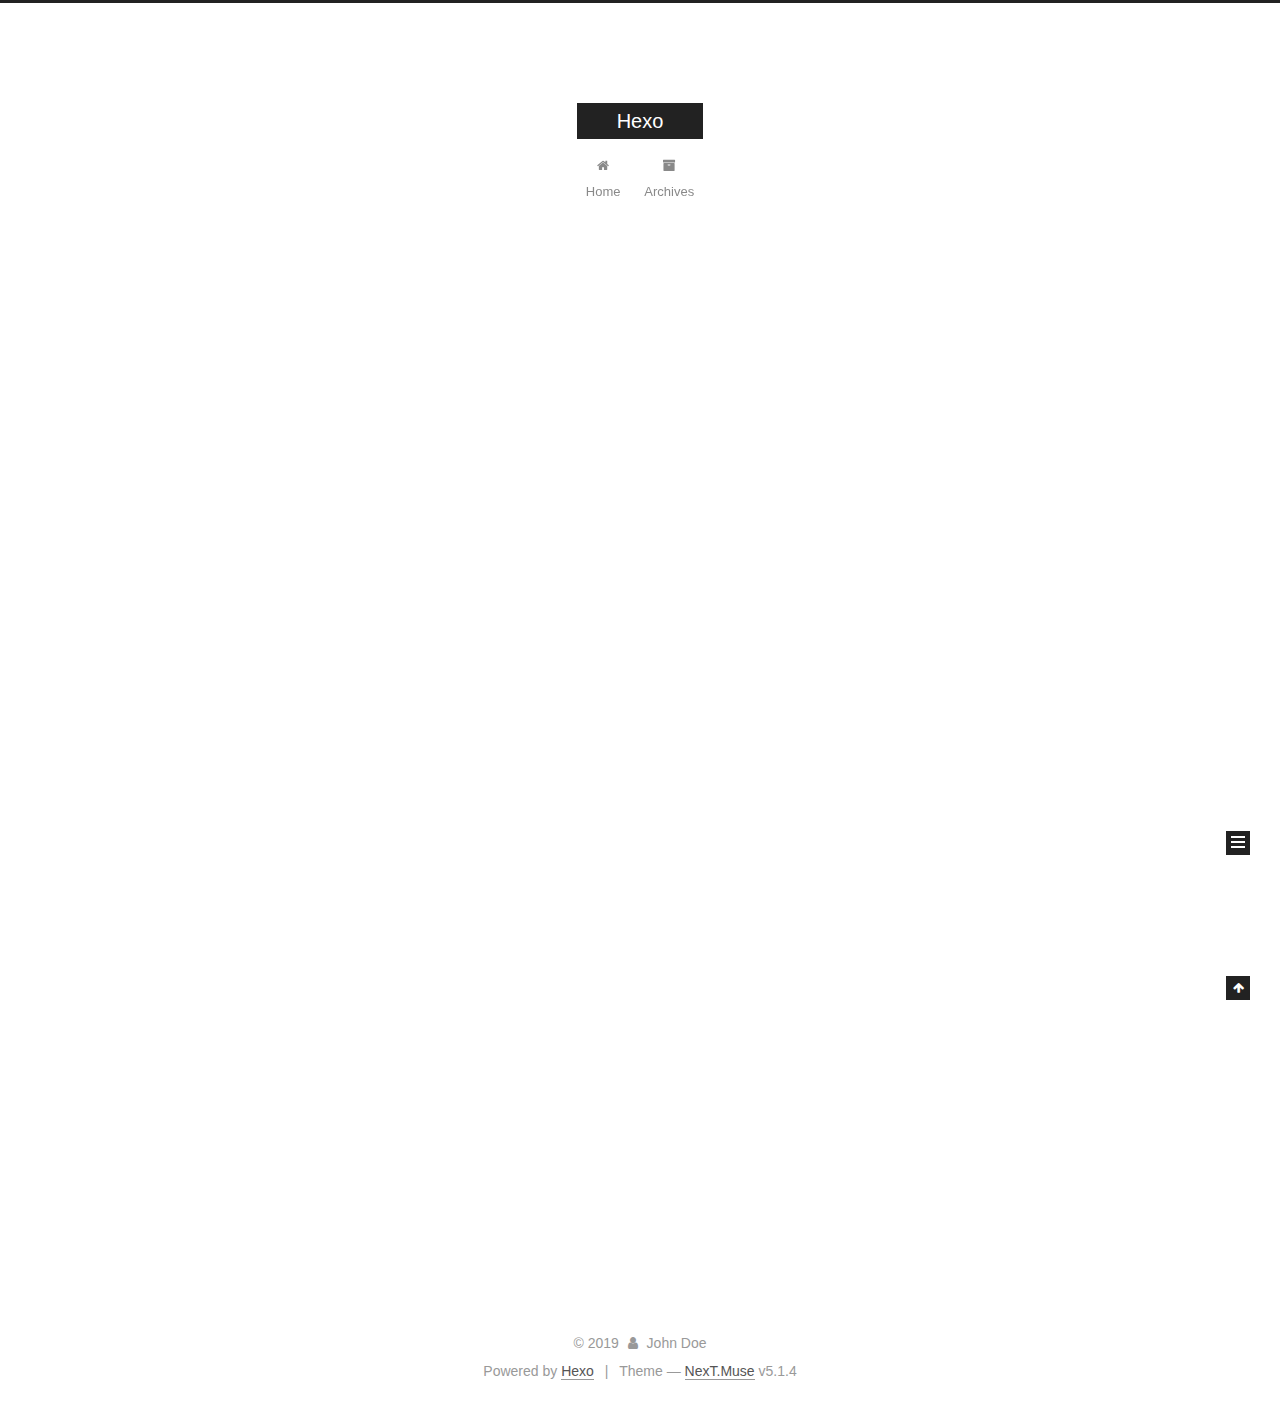
==== commit abe5811a: "Site updated: 2019-09-25 20:57:02" ====
--- a/index.html
+++ b/index.html
@@ -5,7 +5,7 @@
   
 
 
-<html class="theme-next muse use-motion" lang="en">
+<html class="theme-next muse use-motion" lang="zh-CN">
 <head><meta name="generator" content="Hexo 3.9.0">
   <meta charset="UTF-8">
 <meta http-equiv="X-UA-Compatible" content="IE=edge">
@@ -81,9 +81,9 @@
 
 <meta property="og:type" content="website">
 <meta property="og:title" content="Hexo">
-<meta property="og:url" content="http://yoursite.com/index.html">
+<meta property="og:url" content="https://liuyangos.github.io/index.html">
 <meta property="og:site_name" content="Hexo">
-<meta property="og:locale" content="en">
+<meta property="og:locale" content="zh-CN">
 <meta name="twitter:card" content="summary">
 <meta name="twitter:title" content="Hexo">
 
@@ -115,7 +115,7 @@
 
 
 
-  <link rel="canonical" href="http://yoursite.com/">
+  <link rel="canonical" href="https://liuyangos.github.io/">
 
 
 
@@ -133,7 +133,7 @@
 
 </head>
 
-<body itemscope itemtype="http://schema.org/WebPage" lang="en">
+<body itemscope itemtype="http://schema.org/WebPage" lang="zh-CN">
 
   
   
@@ -229,7 +229,7 @@
   
   
   <div class="post-block">
-    <link itemprop="mainEntityOfPage" href="http://yoursite.com/2019/09/25/hello-world/">
+    <link itemprop="mainEntityOfPage" href="https://liuyangos.github.io/2019/09/25/hello-world/">
 
     <span hidden itemprop="author" itemscope itemtype="http://schema.org/Person">
       <meta itemprop="name" content="John Doe">
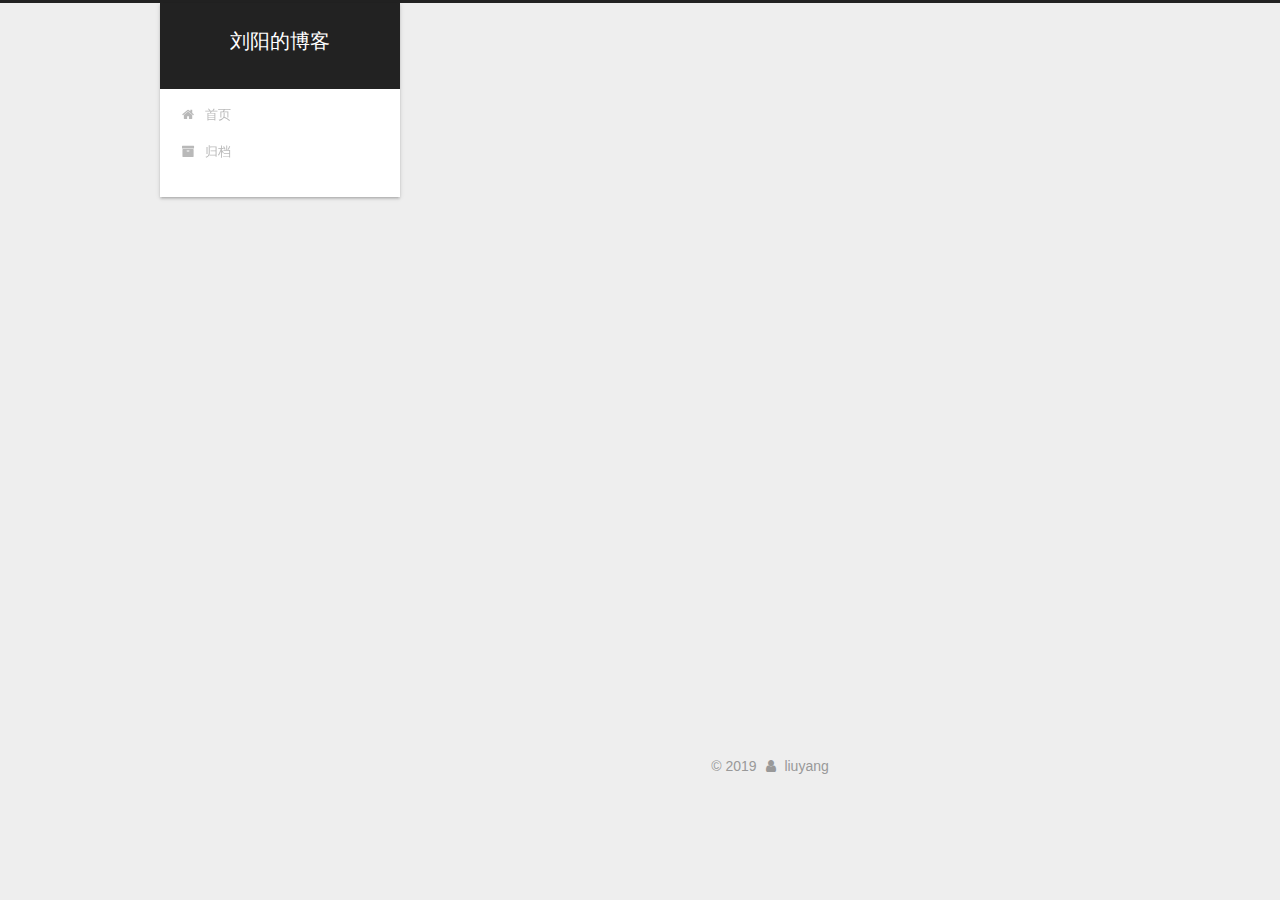
==== commit 15fc067e: "Site updated: 2019-09-27 11:38:53" ====
--- a/index.html
+++ b/index.html
@@ -5,7 +5,7 @@
   
 
 
-<html class="theme-next muse use-motion" lang="zh-CN">
+<html class="theme-next gemini use-motion" lang="zh-Hans">
 <head><meta name="generator" content="Hexo 3.9.0">
   <meta charset="UTF-8">
 <meta http-equiv="X-UA-Compatible" content="IE=edge">
@@ -79,13 +79,16 @@
 
 
 
+<meta name="description" content="随便写一点">
 <meta property="og:type" content="website">
-<meta property="og:title" content="Hexo">
+<meta property="og:title" content="刘阳的博客">
 <meta property="og:url" content="https://liuyangos.github.io/index.html">
-<meta property="og:site_name" content="Hexo">
-<meta property="og:locale" content="zh-CN">
+<meta property="og:site_name" content="刘阳的博客">
+<meta property="og:description" content="随便写一点">
+<meta property="og:locale" content="zh-Hans">
 <meta name="twitter:card" content="summary">
-<meta name="twitter:title" content="Hexo">
+<meta name="twitter:title" content="刘阳的博客">
+<meta name="twitter:description" content="随便写一点">
 
 
 
@@ -93,7 +96,7 @@
   var NexT = window.NexT || {};
   var CONFIG = {
     root: '/',
-    scheme: 'Muse',
+    scheme: 'Gemini',
     version: '5.1.4',
     sidebar: {"position":"left","display":"post","offset":12,"b2t":false,"scrollpercent":false,"onmobile":false},
     fancybox: true,
@@ -101,7 +104,7 @@
     motion: {"enable":true,"async":false,"transition":{"post_block":"fadeIn","post_header":"slideDownIn","post_body":"slideDownIn","coll_header":"slideLeftIn","sidebar":"slideUpIn"}},
     duoshuo: {
       userId: '0',
-      author: 'Author'
+      author: '博主'
     },
     algolia: {
       applicationID: '',
@@ -121,7 +124,7 @@
 
 
 
-  <title>Hexo</title>
+  <title>刘阳的博客</title>
   
 
 
@@ -133,7 +136,7 @@
 
 </head>
 
-<body itemscope itemtype="http://schema.org/WebPage" lang="zh-CN">
+<body itemscope itemtype="http://schema.org/WebPage" lang="zh-Hans">
 
   
   
@@ -152,7 +155,7 @@
     <div class="custom-logo-site-title">
       <a href="/" class="brand" rel="start">
         <span class="logo-line-before"><i></i></span>
-        <span class="site-title">Hexo</span>
+        <span class="site-title">刘阳的博客</span>
         <span class="logo-line-after"><i></i></span>
       </a>
     </div>
@@ -182,7 +185,7 @@
             
               <i class="menu-item-icon fa fa-fw fa-home"></i> <br>
             
-            Home
+            首页
           </a>
         </li>
       
@@ -192,7 +195,7 @@
             
               <i class="menu-item-icon fa fa-fw fa-archive"></i> <br>
             
-            Archives
+            归档
           </a>
         </li>
       
@@ -229,16 +232,169 @@
   
   
   <div class="post-block">
-    <link itemprop="mainEntityOfPage" href="https://liuyangos.github.io/2019/09/25/hello-world/">
+    <link itemprop="mainEntityOfPage" href="https://liuyangos.github.io/2019/09/25/后台app黑名单策略/">
 
     <span hidden itemprop="author" itemscope itemtype="http://schema.org/Person">
-      <meta itemprop="name" content="John Doe">
+      <meta itemprop="name" content="liuyang">
       <meta itemprop="description" content>
       <meta itemprop="image" content="/images/avatar.gif">
     </span>
 
     <span hidden itemprop="publisher" itemscope itemtype="http://schema.org/Organization">
-      <meta itemprop="name" content="Hexo">
+      <meta itemprop="name" content="刘阳的博客">
+    </span>
+
+    
+      <header class="post-header">
+
+        
+        
+          <h1 class="post-title" itemprop="name headline">
+                
+                <a class="post-title-link" href="/2019/09/25/后台app黑名单策略/" itemprop="url">后台app黑名单策略</a></h1>
+        
+
+        <div class="post-meta">
+          <span class="post-time">
+            
+              <span class="post-meta-item-icon">
+                <i class="fa fa-calendar-o"></i>
+              </span>
+              
+                <span class="post-meta-item-text">发表于</span>
+              
+              <time title="创建于" itemprop="dateCreated datePublished" datetime="2019-09-25T21:07:37+08:00">
+                2019-09-25
+              </time>
+            
+
+            
+
+            
+          </span>
+
+          
+            <span class="post-category">
+            
+              <span class="post-meta-divider">|</span>
+            
+              <span class="post-meta-item-icon">
+                <i class="fa fa-folder-o"></i>
+              </span>
+              
+                <span class="post-meta-item-text">分类于</span>
+              
+              
+                <span itemprop="about" itemscope itemtype="http://schema.org/Thing">
+                  <a href="/categories/android/" itemprop="url" rel="index">
+                    <span itemprop="name">android</span>
+                  </a>
+                </span>
+
+                
+                
+              
+            </span>
+          
+
+          
+            
+          
+
+          
+          
+
+          
+
+          
+
+          
+
+        </div>
+      </header>
+    
+
+    
+    
+    
+    <div class="post-body" itemprop="articleBody">
+
+      
+      
+
+      
+        
+          
+          1.需求背景838平台起播视频，在内存紧张的情况下，容易出现无法分配连续内存的问题。通过调整lowmemorykiller策略和导入其他内存优化措施之后，问题依然存在。而且部分app会通过一些手段，提高其进程优先级。
+所以通过讨论决定后台直接kill部分视频类app，以缓解视频类app带来的内存压力
+          ...
+          <!--noindex-->
+          <div class="post-button text-center">
+            <a class="btn" href="/2019/09/25/后台app黑名单策略/#more" rel="contents">
+              阅读全文 &raquo;
+            </a>
+          </div>
+          <!--/noindex-->
+        
+      
+    </div>
+    
+    
+    
+
+    
+
+    
+
+    
+
+    <div>
+      
+    </div>
+
+    <footer class="post-footer">
+      
+
+      
+
+      
+
+      
+      
+        <div class="post-eof"></div>
+      
+    </footer>
+  </div>
+  
+  
+  
+  </article>
+
+
+    
+      
+
+  
+
+  
+  
+  
+
+  <article class="post post-type-normal" itemscope itemtype="http://schema.org/Article">
+  
+  
+  
+  <div class="post-block">
+    <link itemprop="mainEntityOfPage" href="https://liuyangos.github.io/2019/09/25/hello-world/">
+
+    <span hidden itemprop="author" itemscope itemtype="http://schema.org/Person">
+      <meta itemprop="name" content="liuyang">
+      <meta itemprop="description" content>
+      <meta itemprop="image" content="/images/avatar.gif">
+    </span>
+
+    <span hidden itemprop="publisher" itemscope itemtype="http://schema.org/Organization">
+      <meta itemprop="name" content="刘阳的博客">
     </span>
 
     
@@ -258,9 +414,9 @@
                 <i class="fa fa-calendar-o"></i>
               </span>
               
-                <span class="post-meta-item-text">Posted on</span>
-              
-              <time title="Post created" itemprop="dateCreated datePublished" datetime="2019-09-25T20:34:51+08:00">
+                <span class="post-meta-item-text">发表于</span>
+              
+              <time title="创建于" itemprop="dateCreated datePublished" datetime="2019-09-25T20:34:51+08:00">
                 2019-09-25
               </time>
             
@@ -300,21 +456,15 @@
       
         
           
-            <p>Welcome to <a href="https://hexo.io/" target="_blank" rel="noopener">Hexo</a>! This is your very first post. Check <a href="https://hexo.io/docs/" target="_blank" rel="noopener">documentation</a> for more info. If you get any problems when using Hexo, you can find the answer in <a href="https://hexo.io/docs/troubleshooting.html" target="_blank" rel="noopener">troubleshooting</a> or you can ask me on <a href="https://github.com/hexojs/hexo/issues" target="_blank" rel="noopener">GitHub</a>.</p>
-<h2 id="Quick-Start"><a href="#Quick-Start" class="headerlink" title="Quick Start"></a>Quick Start</h2><h3 id="Create-a-new-post"><a href="#Create-a-new-post" class="headerlink" title="Create a new post"></a>Create a new post</h3><figure class="highlight bash"><table><tr><td class="gutter"><pre><span class="line">1</span><br></pre></td><td class="code"><pre><span class="line">$ hexo new <span class="string">"My New Post"</span></span><br></pre></td></tr></table></figure>
-
-<p>More info: <a href="https://hexo.io/docs/writing.html" target="_blank" rel="noopener">Writing</a></p>
-<h3 id="Run-server"><a href="#Run-server" class="headerlink" title="Run server"></a>Run server</h3><figure class="highlight bash"><table><tr><td class="gutter"><pre><span class="line">1</span><br></pre></td><td class="code"><pre><span class="line">$ hexo server</span><br></pre></td></tr></table></figure>
-
-<p>More info: <a href="https://hexo.io/docs/server.html" target="_blank" rel="noopener">Server</a></p>
-<h3 id="Generate-static-files"><a href="#Generate-static-files" class="headerlink" title="Generate static files"></a>Generate static files</h3><figure class="highlight bash"><table><tr><td class="gutter"><pre><span class="line">1</span><br></pre></td><td class="code"><pre><span class="line">$ hexo generate</span><br></pre></td></tr></table></figure>
-
-<p>More info: <a href="https://hexo.io/docs/generating.html" target="_blank" rel="noopener">Generating</a></p>
-<h3 id="Deploy-to-remote-sites"><a href="#Deploy-to-remote-sites" class="headerlink" title="Deploy to remote sites"></a>Deploy to remote sites</h3><figure class="highlight bash"><table><tr><td class="gutter"><pre><span class="line">1</span><br></pre></td><td class="code"><pre><span class="line">$ hexo deploy</span><br></pre></td></tr></table></figure>
-
-<p>More info: <a href="https://hexo.io/docs/deployment.html" target="_blank" rel="noopener">Deployment</a></p>
-
-          
+          Welcome to Hexo! This is your very first post. Check documentation for more info. If you get any problems when using Hexo, you can find the answer in 
+          ...
+          <!--noindex-->
+          <div class="post-button text-center">
+            <a class="btn" href="/2019/09/25/hello-world/#more" rel="contents">
+              阅读全文 &raquo;
+            </a>
+          </div>
+          <!--/noindex-->
         
       
     </div>
@@ -327,6 +477,10 @@
     
 
     
+
+    <div>
+      
+    </div>
 
     <footer class="post-footer">
       
@@ -383,8 +537,8 @@
         <div class="site-overview">
           <div class="site-author motion-element" itemprop="author" itemscope itemtype="http://schema.org/Person">
             
-              <p class="site-author-name" itemprop="name">John Doe</p>
-              <p class="site-description motion-element" itemprop="description"></p>
+              <p class="site-author-name" itemprop="name">liuyang</p>
+              <p class="site-description motion-element" itemprop="description">随便写一点</p>
           </div>
 
           <nav class="site-state motion-element">
@@ -394,14 +548,32 @@
               
                 <a href="/archives/">
               
-                  <span class="site-state-item-count">1</span>
-                  <span class="site-state-item-name">posts</span>
+                  <span class="site-state-item-count">2</span>
+                  <span class="site-state-item-name">日志</span>
                 </a>
               </div>
             
 
             
-
+              
+              
+              <div class="site-state-item site-state-categories">
+                
+                  <span class="site-state-item-count">1</span>
+                  <span class="site-state-item-name">分类</span>
+                
+              </div>
+            
+
+            
+              
+              
+              <div class="site-state-item site-state-tags">
+                
+                  <span class="site-state-item-count">1</span>
+                  <span class="site-state-item-name">标签</span>
+                
+              </div>
             
 
           </nav>
@@ -439,21 +611,15 @@
   <span class="with-love">
     <i class="fa fa-user"></i>
   </span>
-  <span class="author" itemprop="copyrightHolder">John Doe</span>
+  <span class="author" itemprop="copyrightHolder">liuyang</span>
 
   
 </div>
 
 
-  <div class="powered-by">Powered by <a class="theme-link" target="_blank" href="https://hexo.io">Hexo</a></div>
-
-
-
-  <span class="post-meta-divider">|</span>
-
-
-
-  <div class="theme-info">Theme &mdash; <a class="theme-link" target="_blank" href="https://github.com/iissnan/hexo-theme-next">NexT.Muse</a> v5.1.4</div>
+
+
+
 
 
 
@@ -553,6 +719,13 @@
   
   
 
+
+  <script type="text/javascript" src="/js/src/affix.js?v=5.1.4"></script>
+
+  <script type="text/javascript" src="/js/src/schemes/pisces.js?v=5.1.4"></script>
+
+
+
   
 
   
--- a/css/main.css
+++ b/css/main.css
@@ -189,7 +189,7 @@
   font-size: 14px;
   line-height: 2;
   color: #555;
-  background: #fff;
+  background: #eee;
 }
 @media (max-width: 767px) {
   body {
@@ -445,7 +445,7 @@
 .header-inner {
   margin: 0 auto;
   padding: 100px 0 70px;
-  width: 700px;
+  width: calc(100% - 252px);
 }
 @media (min-width: 1600px) {
   .container .header-inner {
@@ -457,7 +457,7 @@
 }
 .main-inner {
   margin: 0 auto;
-  width: 700px;
+  width: calc(100% - 252px);
 }
 @media (min-width: 1600px) {
   .container .main-inner {
@@ -474,7 +474,7 @@
 .footer-inner {
   box-sizing: border-box;
   margin: 20px auto;
-  width: 700px;
+  width: calc(100% - 252px);
 }
 @media (min-width: 1600px) {
   .container .footer-inner {
@@ -653,8 +653,8 @@
 @media (min-width: 992px) {
   .full-image.full-image.full-image.full-image {
     max-width: none;
-    width: 110%;
-    margin: 25px -5%;
+    width: 118%;
+    margin: 0 -9%;
   }
 }
 .blockquote-center,
@@ -940,11 +940,11 @@
   display: inline-block;
   padding: 0 20px;
   font-size: 14px;
-  color: #fff;
-  background: #222;
-  border: 2px solid #222;
+  color: #555;
+  background: #fff;
+  border: 2px solid #555;
   text-decoration: none;
-  border-radius: 0;
+  border-radius: 2px;
   transition-property: background-color;
   transition-duration: 0.2s;
   transition-timing-function: ease-in-out;
@@ -953,8 +953,8 @@
 }
 .btn:hover {
   border-color: #222;
-  color: #222;
-  background: #fff;
+  color: #fff;
+  background: #222;
 }
 .btn +.btn {
   margin: 0 0 8px 8px;
@@ -1066,7 +1066,7 @@
   width: 24px;
   background: #222;
   font-size: 12px;
-  opacity: 1;
+  opacity: 0.6;
   color: #fff;
   cursor: pointer;
   text-align: center;
@@ -1087,7 +1087,7 @@
   }
 }
 .back-to-top.back-to-top-on {
-  bottom: 19px;
+  bottom: 30px;
 }
 .header {
   background: transparent;
@@ -1136,7 +1136,7 @@
 .site-subtitle {
   margin-top: 10px;
   font-size: 13px;
-  color: #999;
+  color: #ddd;
 }
 .use-motion .brand {
   opacity: 0;
@@ -1209,7 +1209,8 @@
   transition-timing-function: ease-in-out;
   transition-delay: 0s;
 }
-.menu .menu-item a:hover {
+.menu .menu-item a:hover,
+.menu-item-active a {
   border-bottom-color: #222;
 }
 .menu .menu-item .fa {
@@ -1738,20 +1739,20 @@
   display: block;
   margin: 0 auto;
   padding: 2px;
-  max-width: 96px;
+  max-width: 120px;
   height: auto;
-  border: 2px solid #333;
+  border: 1px solid #eee;
 }
 .site-author-name {
-  margin: 5px 0 0;
+  margin: 0;
   text-align: center;
-  color: #f5f5f5;
-  font-weight: normal;
+  color: #222;
+  font-weight: 600;
 }
 .site-description {
-  margin-top: 5px;
+  margin-top: 0;
   text-align: center;
-  font-size: 14px;
+  font-size: 13px;
   color: #999;
 }
 .site-state {
@@ -1763,7 +1764,7 @@
 .site-state-item {
   display: inline-block;
   padding: 0 15px;
-  border-left: 1px solid #333;
+  border-left: 1px solid #eee;
 }
 .site-state-item:first-child {
   border-left: none;
@@ -1776,11 +1777,11 @@
   text-align: center;
   color: inherit;
   font-weight: 600;
-  font-size: 18px;
+  font-size: 16px;
 }
 .site-state-item-name {
   font-size: 13px;
-  color: inherit;
+  color: #999;
 }
 .feed-link {
   margin-top: 20px;
@@ -1822,7 +1823,7 @@
   width: 4px;
   height: 4px;
   border-radius: 50%;
-  background: #bff212;
+  background: #3c69e4;
 }
 .links-of-blogroll {
   font-size: 13px;
@@ -1860,7 +1861,7 @@
   color: #555;
 }
 .sidebar-nav li:hover {
-  color: #f5f5f5;
+  color: #fc6423;
 }
 .page-post-detail .sidebar-nav-toc {
   padding: 0 5px;
@@ -1869,11 +1870,11 @@
   margin-left: 10px;
 }
 .sidebar-nav .sidebar-nav-active {
-  color: #87daff;
-  border-bottom-color: #87daff;
+  color: #fc6423;
+  border-bottom-color: #fc6423;
 }
 .sidebar-nav .sidebar-nav-active:hover {
-  color: #87daff;
+  color: #fc6423;
 }
 .sidebar-panel {
   display: none;
@@ -1906,12 +1907,12 @@
   transition-timing-function: ease-in-out;
   transition-delay: 0s;
   transition-property: all;
-  color: #999;
-  border-bottom-color: #555;
+  color: #666;
+  border-bottom-color: #ccc;
 }
 .post-toc ol a:hover {
-  color: #ccc;
-  border-bottom-color: #ccc;
+  color: #000;
+  border-bottom-color: #000;
 }
 .post-toc .nav-item {
   overflow: hidden;
@@ -1933,14 +1934,14 @@
   display: block;
 }
 .post-toc .nav .active > a {
-  color: #87daff;
-  border-bottom-color: #87daff;
+  color: #fc6423;
+  border-bottom-color: #fc6423;
 }
 .post-toc .nav .active-current > a {
-  color: #87daff;
+  color: #fc6423;
 }
 .post-toc .nav .active-current > a:hover {
-  color: #87daff;
+  color: #fc6423;
 }
 .footer {
   font-size: 14px;
@@ -2580,83 +2581,543 @@
   }
 }
 .page-post-detail .sidebar-toggle-line {
-  background: #87daff;
+  background: #fc6423;
 }
 .page-post-detail .comments {
   overflow: hidden;
 }
-@media (max-width: 767px) {
-  .header-inner,
-  .container .main-inner,
+.header {
+  position: relative;
+  margin: 0 auto;
+  width: 75%;
+}
+@media (min-width: 768px) and (max-width: 991px) {
+  .header {
+    width: auto;
+  }
+}
+@media (max-width: 767px) {
+  .header {
+    width: auto;
+  }
+}
+.header-inner {
+  position: absolute;
+  top: 0;
+  overflow: hidden;
+  padding: 0;
+  width: 240px;
+  background: #fff;
+  box-shadow: 0 2px 2px 0 rgba(0,0,0,0.12), 0 3px 1px -2px rgba(0,0,0,0.06), 0 1px 5px 0 rgba(0,0,0,0.12);
+  border-radius: initial;
+}
+@media (min-width: 1600px) {
+  .container .header-inner {
+    width: 240px;
+  }
+}
+@media (min-width: 768px) and (max-width: 991px) {
+  .header-inner {
+    position: relative;
+    width: auto;
+    border-radius: initial;
+  }
+}
+@media (max-width: 767px) {
+  .header-inner {
+    position: relative;
+    width: auto;
+    border-radius: initial;
+  }
+}
+.main:before,
+.main:after {
+  content: " ";
+  display: table;
+}
+.main:after {
+  clear: both;
+}
+@media (min-width: 768px) and (max-width: 991px) {
+  .main {
+    padding-bottom: 100px;
+  }
+}
+@media (max-width: 767px) {
+  .main {
+    padding-bottom: 100px;
+  }
+}
+.container .main-inner {
+  width: 75%;
+}
+@media (min-width: 768px) and (max-width: 991px) {
+  .container .main-inner {
+    width: auto;
+  }
+}
+@media (max-width: 767px) {
+  .container .main-inner {
+    width: auto;
+  }
+}
+.content-wrap {
+  float: right;
+  box-sizing: border-box;
+  padding: 40px;
+  width: calc(100% - 252px);
+  background: #fff;
+  min-height: 700px;
+  box-shadow: 0 2px 2px 0 rgba(0,0,0,0.12), 0 3px 1px -2px rgba(0,0,0,0.06), 0 1px 5px 0 rgba(0,0,0,0.12);
+  border-radius: initial;
+}
+@media (min-width: 768px) and (max-width: 991px) {
+  .content-wrap {
+    width: 100%;
+    padding: 20px;
+    border-radius: initial;
+  }
+}
+@media (max-width: 767px) {
+  .content-wrap {
+    width: 100%;
+    padding: 20px;
+    min-height: auto;
+    border-radius: initial;
+  }
+}
+.sidebar {
+  position: static;
+  float: left;
+  margin-top: 300px;
+  width: 240px;
+  background: #eee;
+  box-shadow: none;
+}
+@media (min-width: 768px) and (max-width: 991px) {
+  .sidebar {
+    display: none;
+  }
+}
+@media (max-width: 767px) {
+  .sidebar {
+    display: none;
+  }
+}
+.sidebar-toggle {
+  display: none;
+}
+.footer-inner {
+  width: 75%;
+  padding-left: 260px;
+}
+@media (min-width: 768px) and (max-width: 991px) {
   .footer-inner {
     width: auto;
-  }
-}
-embed {
-  display: block;
-  margin: 0px auto 25px auto;
-}
-.custom-logo .site-meta-headline {
-  text-align: center;
-}
-.custom-logo .brand {
+    padding-left: 0 !important;
+    padding-right: 0 !important;
+  }
+}
+@media (max-width: 767px) {
+  .footer-inner {
+    width: auto;
+    padding-left: 0 !important;
+    padding-right: 0 !important;
+  }
+}
+.sidebar-position-right .header-inner {
+  right: 0;
+}
+.sidebar-position-right .content-wrap {
+  float: left;
+}
+.sidebar-position-right .sidebar {
+  float: right;
+}
+.sidebar-position-right .footer-inner {
+  padding-left: 0;
+  padding-right: 260px;
+}
+.site-brand-wrapper {
+  position: relative;
+}
+.site-meta {
+  padding: 20px 0;
+  color: #fff;
+  background: #222;
+}
+@media (min-width: 768px) and (max-width: 991px) {
+  .site-meta {
+    box-shadow: 0 0 16px rgba(0,0,0,0.5);
+  }
+}
+@media (max-width: 767px) {
+  .site-meta {
+    box-shadow: 0 0 16px rgba(0,0,0,0.5);
+  }
+}
+.brand {
+  padding: 0;
   background: none;
 }
-.custom-logo .site-title {
-  margin: 10px auto 0;
-  font-size: 24px;
-  color: #222;
-}
-.custom-logo .site-title a {
-  border: none;
-}
-.custom-logo-image {
-  margin: 0 auto;
-  padding: 5px;
-  max-width: 150px;
-  background: #fff;
-}
-@media (max-width: 767px) {
-  .site-nav {
-    position: absolute;
-    left: 0;
-    top: 52px;
-    margin: 0;
-    width: 100%;
-    padding: 0;
-    background: #fff;
-    border-bottom: 1px solid #ddd;
-    z-index: 1030;
-  }
-}
-@media (max-width: 767px) {
-  .menu {
-    text-align: left;
-  }
-}
-@media (max-width: 767px) {
-  .menu .menu-item {
-    display: block;
-    margin: 0 10px;
-    vertical-align: top;
-  }
-}
-@media (max-width: 767px) {
-  .menu .menu-item br {
-    display: none;
-  }
-}
-@media (max-width: 767px) {
-  .menu .menu-item a {
-    padding: 5px 10px;
-  }
-}
-.menu .menu-item .fa {
-  margin-right: 0;
+.brand:hover {
+  color: #fff;
+}
+.site-subtitle {
+  margin: 10px 10px 0;
+  font-weight: initial;
 }
 .site-search form {
   display: none;
 }
+.site-nav {
+  border-top: none;
+}
+@media (min-width: 768px) and (max-width: 991px) {
+  .site-nav {
+    display: none !important;
+  }
+}
+@media (min-width: 768px) and (max-width: 991px) {
+  .site-nav-on {
+    display: block !important;
+  }
+}
+.menu .menu-item {
+  display: block;
+  margin: 0;
+}
+.menu .menu-item a {
+  position: relative;
+  box-sizing: border-box;
+  padding: 5px 20px;
+  text-align: left;
+  line-height: inherit;
+  transition-property: background-color;
+  transition-duration: 0.2s;
+  transition-timing-function: ease-in-out;
+  transition-delay: 0s;
+}
+.menu .menu-item a:hover,
+.menu-item-active a {
+  background: #f9f9f9;
+  border-bottom-color: #fff;
+}
+.menu .menu-item br {
+  display: none;
+}
+.menu-item-active a:after {
+  content: " ";
+  position: absolute;
+  top: 50%;
+  margin-top: -3px;
+  right: 15px;
+  width: 6px;
+  height: 6px;
+  border-radius: 50%;
+  background-color: #bbb;
+}
+.btn-bar {
+  background-color: #fff;
+}
+.site-nav-toggle {
+  left: 20px;
+  top: 50%;
+  -webkit-transform: translateY(-50%);
+  -webkit-transform: translateY(-50%);
+  -moz-transform: translateY(-50%);
+  -ms-transform: translateY(-50%);
+  -o-transform: translateY(-50%);
+  transform: translateY(-50%);
+}
+@media (min-width: 768px) and (max-width: 991px) {
+  .site-nav-toggle {
+    display: block;
+  }
+}
+.use-motion .sidebar .motion-element {
+  opacity: 1;
+}
+.sidebar {
+  margin-left: -100%;
+  right: auto;
+  bottom: auto;
+  -webkit-transform: none;
+}
+.sidebar-inner {
+  box-sizing: border-box;
+  width: 240px;
+  color: #555;
+  background: #fff;
+  box-shadow: 0 2px 2px 0 rgba(0,0,0,0.12), 0 3px 1px -2px rgba(0,0,0,0.06), 0 1px 5px 0 rgba(0,0,0,0.12), 0 -1px 0.5px 0 rgba(0,0,0,0.09);
+  border-radius: initial;
+  opacity: 0;
+}
+.sidebar-inner.affix {
+  position: fixed;
+  top: 12px;
+}
+.sidebar-inner.affix-bottom {
+  position: absolute;
+}
+.site-overview {
+  text-align: left;
+}
+.site-author:before,
+.site-author:after {
+  content: " ";
+  display: table;
+}
+.site-author:after {
+  clear: both;
+}
+.sidebar a {
+  color: #555;
+}
+.sidebar a:hover {
+  color: #222;
+}
+.site-state-item {
+  padding: 0 10px;
+}
+.links-of-author-item a:before {
+  display: none;
+}
+.links-of-author-item a {
+  border-bottom: none;
+  text-decoration: underline;
+}
+.feed-link {
+  border-top: 1px dotted #ccc;
+  border-bottom: 1px dotted #ccc;
+  text-align: center;
+}
+.feed-link a {
+  display: block;
+  color: #fc6423;
+  border: none;
+}
+.feed-link a:hover {
+  background: none;
+  color: #e34603;
+}
+.feed-link a:hover i {
+  color: #e34603;
+}
+.links-of-author {
+  display: flex;
+  flex-wrap: wrap;
+  justify-content: center;
+}
+.links-of-author-item {
+  margin: 5px 0 0;
+  width: 50%;
+}
+.links-of-author-item a {
+  max-width: 216px;
+  box-sizing: border-box;
+  display: inline-block;
+  margin-right: 0;
+  margin-bottom: 0;
+  padding: 0 5px;
+  overflow: hidden;
+  white-space: nowrap;
+  text-overflow: ellipsis;
+}
+.links-of-author-item a {
+  display: block;
+  text-decoration: none;
+}
+.links-of-author-item a:hover {
+  border-radius: 4px;
+  background: #eee;
+}
+.links-of-author-item .fa {
+  margin-right: 2px;
+  font-size: 16px;
+}
+.links-of-author-item .fa-globe {
+  font-size: 15px;
+}
+.links-of-blogroll {
+  text-align: center;
+  margin-top: 20px;
+  padding: 3px 0 0;
+  border-top: 1px dotted #ccc;
+}
+.links-of-blogroll-title {
+  margin-top: 0;
+}
+.links-of-blogroll-item {
+  padding: 0;
+}
+.links-of-blogroll-inline:before,
+.links-of-blogroll-inline:after {
+  content: " ";
+  display: table;
+}
+.links-of-blogroll-inline:after {
+  clear: both;
+}
 .links-of-blogroll-inline .links-of-blogroll-item {
-  display: inline-block;
-}
+  margin: 5px 0 0;
+  width: 50%;
+  display: inline-block;
+  width: unset;
+}
+.links-of-blogroll-inline .links-of-blogroll-item a {
+  max-width: 216px;
+  box-sizing: border-box;
+  display: inline-block;
+  margin-right: 0;
+  margin-bottom: 0;
+  padding: 0 5px;
+  overflow: hidden;
+  white-space: nowrap;
+  text-overflow: ellipsis;
+}
+.content-wrap {
+  padding: initial;
+  background: initial;
+  box-shadow: initial;
+  border-radius: initial;
+}
+.post-block {
+  padding: 40px;
+  background: #fff;
+  box-shadow: 0 2px 2px 0 rgba(0,0,0,0.12), 0 3px 1px -2px rgba(0,0,0,0.06), 0 1px 5px 0 rgba(0,0,0,0.12);
+  border-radius: initial;
+}
+#posts > article + article .post-block {
+  margin-top: 12px;
+  box-shadow: 0 2px 2px 0 rgba(0,0,0,0.12), 0 3px 1px -2px rgba(0,0,0,0.06), 0 1px 5px 0 rgba(0,0,0,0.12), 0 -1px 0.5px 0 rgba(0,0,0,0.09);
+  border-radius: initial;
+}
+.comments {
+  padding: 40px;
+  margin: initial;
+  margin-top: 12px;
+  background: #fff;
+  box-shadow: 0 2px 2px 0 rgba(0,0,0,0.12), 0 3px 1px -2px rgba(0,0,0,0.06), 0 1px 5px 0 rgba(0,0,0,0.12), 0 -1px 0.5px 0 rgba(0,0,0,0.09);
+  border-radius: initial;
+}
+.posts-expand {
+  padding-top: initial;
+}
+.post-nav-divider {
+  width: 4%;
+}
+.post-nav-item {
+  width: 48%;
+}
+.post-eof,
+.post-spread {
+  display: none !important;
+}
+.pagination {
+  margin: 12px 0 0;
+  border-top: initial;
+  background: #fff;
+  box-shadow: 0 2px 2px 0 rgba(0,0,0,0.12), 0 3px 1px -2px rgba(0,0,0,0.06), 0 1px 5px 0 rgba(0,0,0,0.12), 0 -1px 0.5px 0 rgba(0,0,0,0.09);
+  border-radius: initial;
+  padding: 10px 0 10px;
+}
+.pagination .prev,
+.pagination .next,
+.pagination .page-number {
+  margin-bottom: initial;
+  top: initial;
+}
+.main {
+  padding-bottom: initial;
+}
+.footer {
+  bottom: auto;
+}
+.post-header h1,
+.post-header h2 {
+  margin: initial;
+}
+.posts-expand .post-title-link {
+  line-height: inherit;
+}
+.posts-expand .post-title {
+  font-size: 1.7em;
+}
+.post-body h1 {
+  font-size: 1.6em;
+  border-bottom: 1px solid #eee;
+}
+.post-body h2 {
+  font-size: 1.45em;
+  border-bottom: 1px solid #eee;
+}
+.post-body h3 {
+  font-size: 1.3em;
+  border-bottom: 1px dotted #eee;
+}
+.post-body h4 {
+  font-size: 1.2em;
+}
+.post-body h5 {
+  font-size: 1.07em;
+}
+.post-body h6 {
+  font-size: 1.03em;
+}
+@media (min-width: 768px) and (max-width: 991px) {
+  .content-wrap {
+    padding: 10px;
+  }
+  .posts-expand {
+    margin: initial;
+  }
+  .posts-expand .post-button {
+    margin-top: 20px;
+  }
+  .post-block {
+    padding: 20px;
+    box-shadow: 0 2px 2px 0 rgba(0,0,0,0.12), 0 3px 1px -2px rgba(0,0,0,0.06), 0 1px 5px 0 rgba(0,0,0,0.12), 0 -1px 0.5px 0 rgba(0,0,0,0.09);
+    border-radius: initial;
+  }
+  #posts > article + article .post-block {
+    margin-top: 10px;
+  }
+  .comments {
+    margin-top: 10px;
+    padding: 10px 20px;
+  }
+  .pagination {
+    margin: 10px 0 0;
+  }
+}
+@media (max-width: 767px) {
+  .content-wrap {
+    padding: 8px;
+  }
+  .posts-expand {
+    margin: initial;
+  }
+  .posts-expand .post-button {
+    margin-top: 12px;
+  }
+  .posts-expand img {
+    padding: initial !important;
+  }
+  .post-block {
+    padding: 12px;
+    min-height: auto;
+    box-shadow: 0 2px 2px 0 rgba(0,0,0,0.12), 0 3px 1px -2px rgba(0,0,0,0.06), 0 1px 5px 0 rgba(0,0,0,0.12), 0 -1px 0.5px 0 rgba(0,0,0,0.09);
+    border-radius: initial;
+  }
+  #posts > article + article .post-block {
+    margin-top: 8px;
+  }
+  .comments {
+    margin-top: 8px;
+    padding: 0 12px;
+  }
+  .pagination {
+    margin: 8px 0 0;
+  }
+}
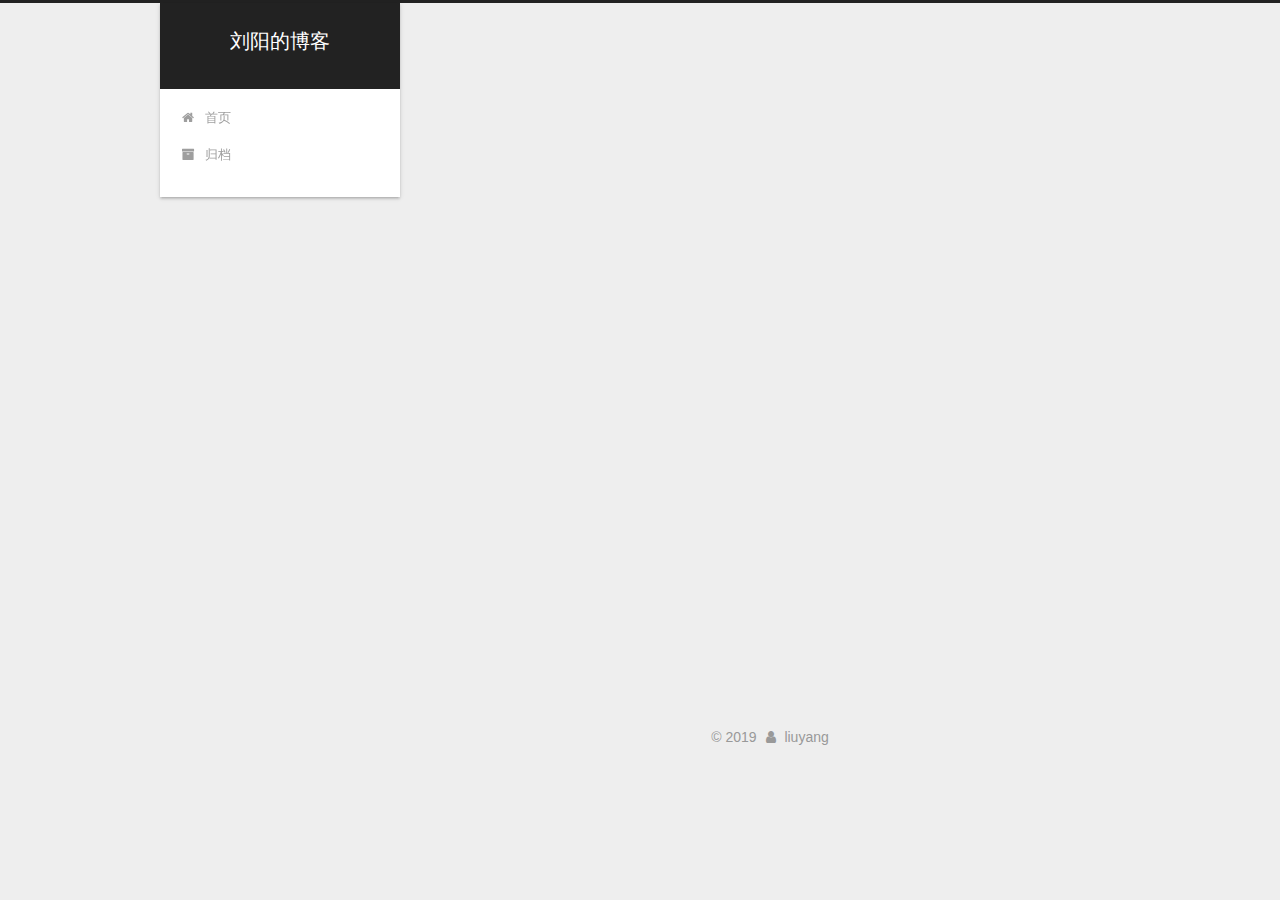
==== commit aaf2b017: "Site updated: 2019-09-27 11:42:04" ====
--- a/index.html
+++ b/index.html
@@ -372,136 +372,6 @@
 
 
     
-      
-
-  
-
-  
-  
-  
-
-  <article class="post post-type-normal" itemscope itemtype="http://schema.org/Article">
-  
-  
-  
-  <div class="post-block">
-    <link itemprop="mainEntityOfPage" href="https://liuyangos.github.io/2019/09/25/hello-world/">
-
-    <span hidden itemprop="author" itemscope itemtype="http://schema.org/Person">
-      <meta itemprop="name" content="liuyang">
-      <meta itemprop="description" content>
-      <meta itemprop="image" content="/images/avatar.gif">
-    </span>
-
-    <span hidden itemprop="publisher" itemscope itemtype="http://schema.org/Organization">
-      <meta itemprop="name" content="刘阳的博客">
-    </span>
-
-    
-      <header class="post-header">
-
-        
-        
-          <h1 class="post-title" itemprop="name headline">
-                
-                <a class="post-title-link" href="/2019/09/25/hello-world/" itemprop="url">Hello World</a></h1>
-        
-
-        <div class="post-meta">
-          <span class="post-time">
-            
-              <span class="post-meta-item-icon">
-                <i class="fa fa-calendar-o"></i>
-              </span>
-              
-                <span class="post-meta-item-text">发表于</span>
-              
-              <time title="创建于" itemprop="dateCreated datePublished" datetime="2019-09-25T20:34:51+08:00">
-                2019-09-25
-              </time>
-            
-
-            
-
-            
-          </span>
-
-          
-
-          
-            
-          
-
-          
-          
-
-          
-
-          
-
-          
-
-        </div>
-      </header>
-    
-
-    
-    
-    
-    <div class="post-body" itemprop="articleBody">
-
-      
-      
-
-      
-        
-          
-          Welcome to Hexo! This is your very first post. Check documentation for more info. If you get any problems when using Hexo, you can find the answer in 
-          ...
-          <!--noindex-->
-          <div class="post-button text-center">
-            <a class="btn" href="/2019/09/25/hello-world/#more" rel="contents">
-              阅读全文 &raquo;
-            </a>
-          </div>
-          <!--/noindex-->
-        
-      
-    </div>
-    
-    
-    
-
-    
-
-    
-
-    
-
-    <div>
-      
-    </div>
-
-    <footer class="post-footer">
-      
-
-      
-
-      
-
-      
-      
-        <div class="post-eof"></div>
-      
-    </footer>
-  </div>
-  
-  
-  
-  </article>
-
-
-    
   </section>
 
   
@@ -548,7 +418,7 @@
               
                 <a href="/archives/">
               
-                  <span class="site-state-item-count">2</span>
+                  <span class="site-state-item-count">1</span>
                   <span class="site-state-item-name">日志</span>
                 </a>
               </div>
--- a/css/main.css
+++ b/css/main.css
@@ -1823,7 +1823,7 @@
   width: 4px;
   height: 4px;
   border-radius: 50%;
-  background: #3c69e4;
+  background: #ffb5eb;
 }
 .links-of-blogroll {
   font-size: 13px;
